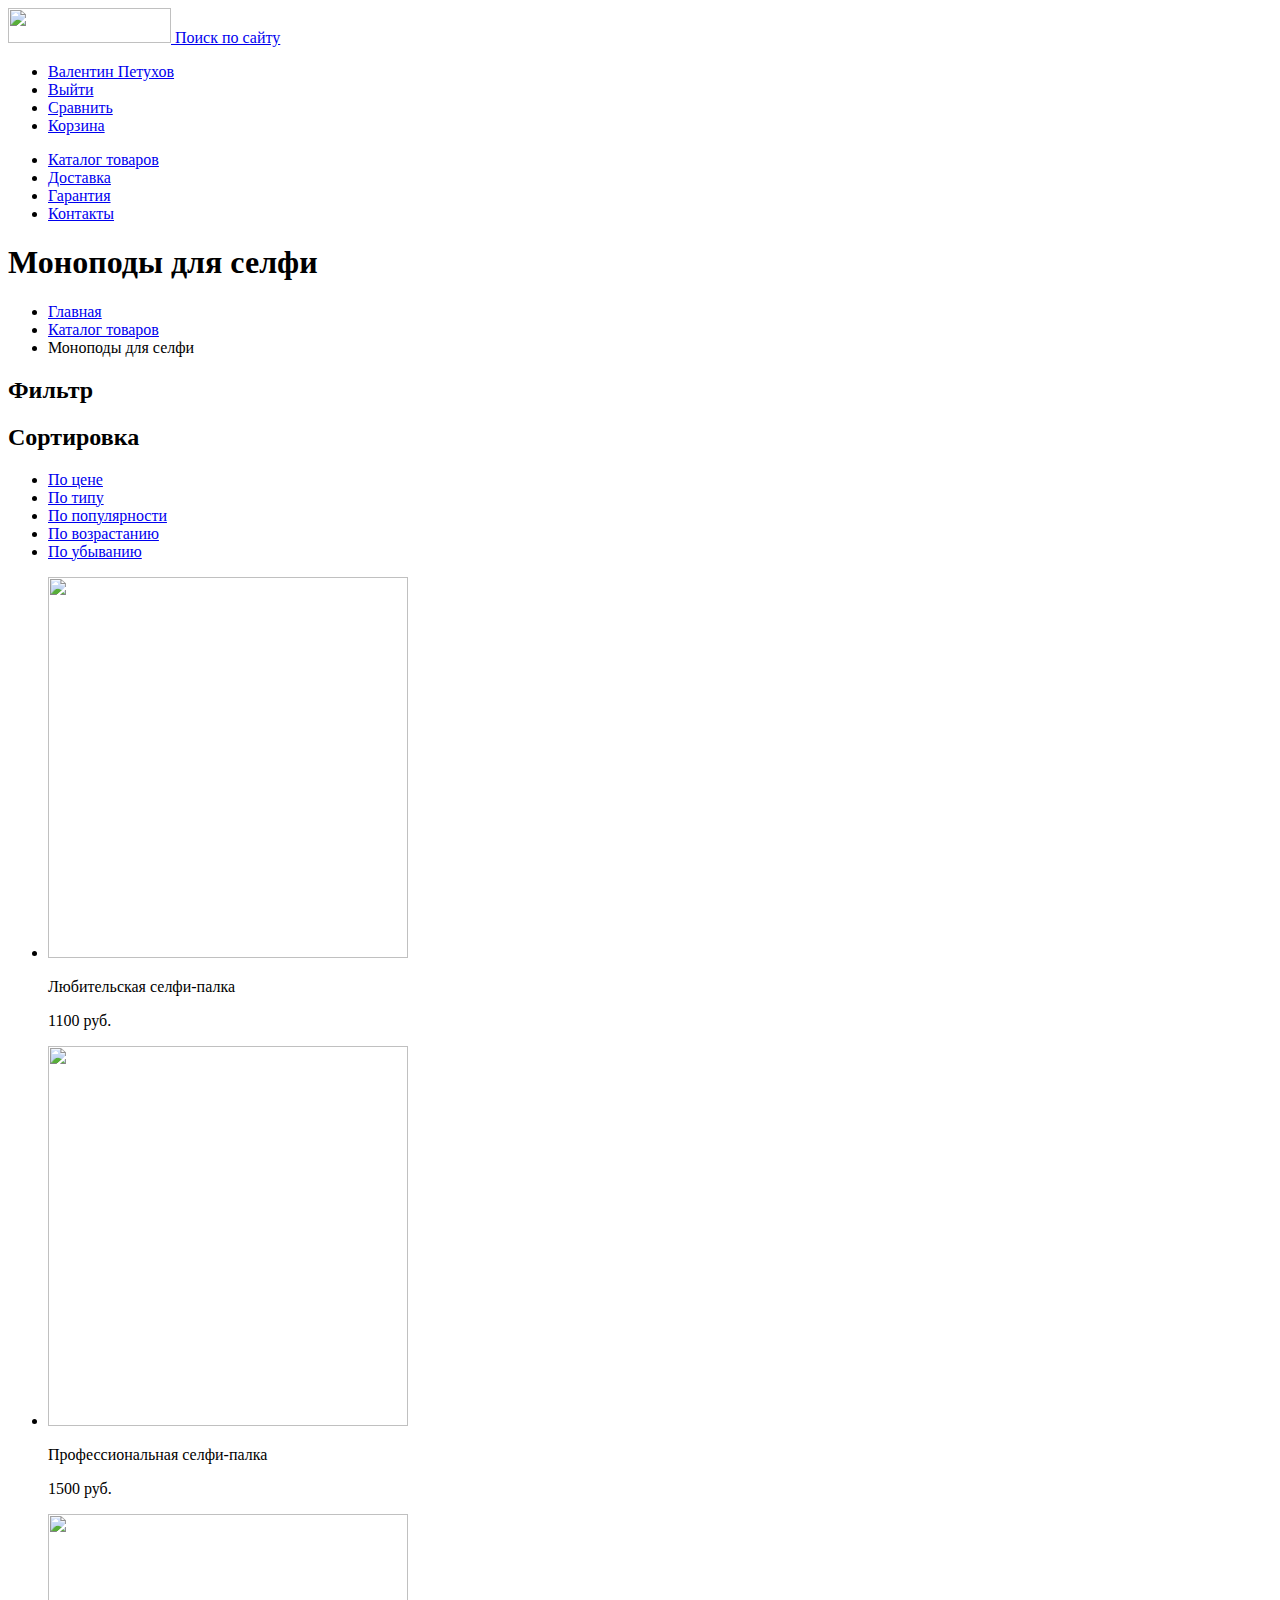
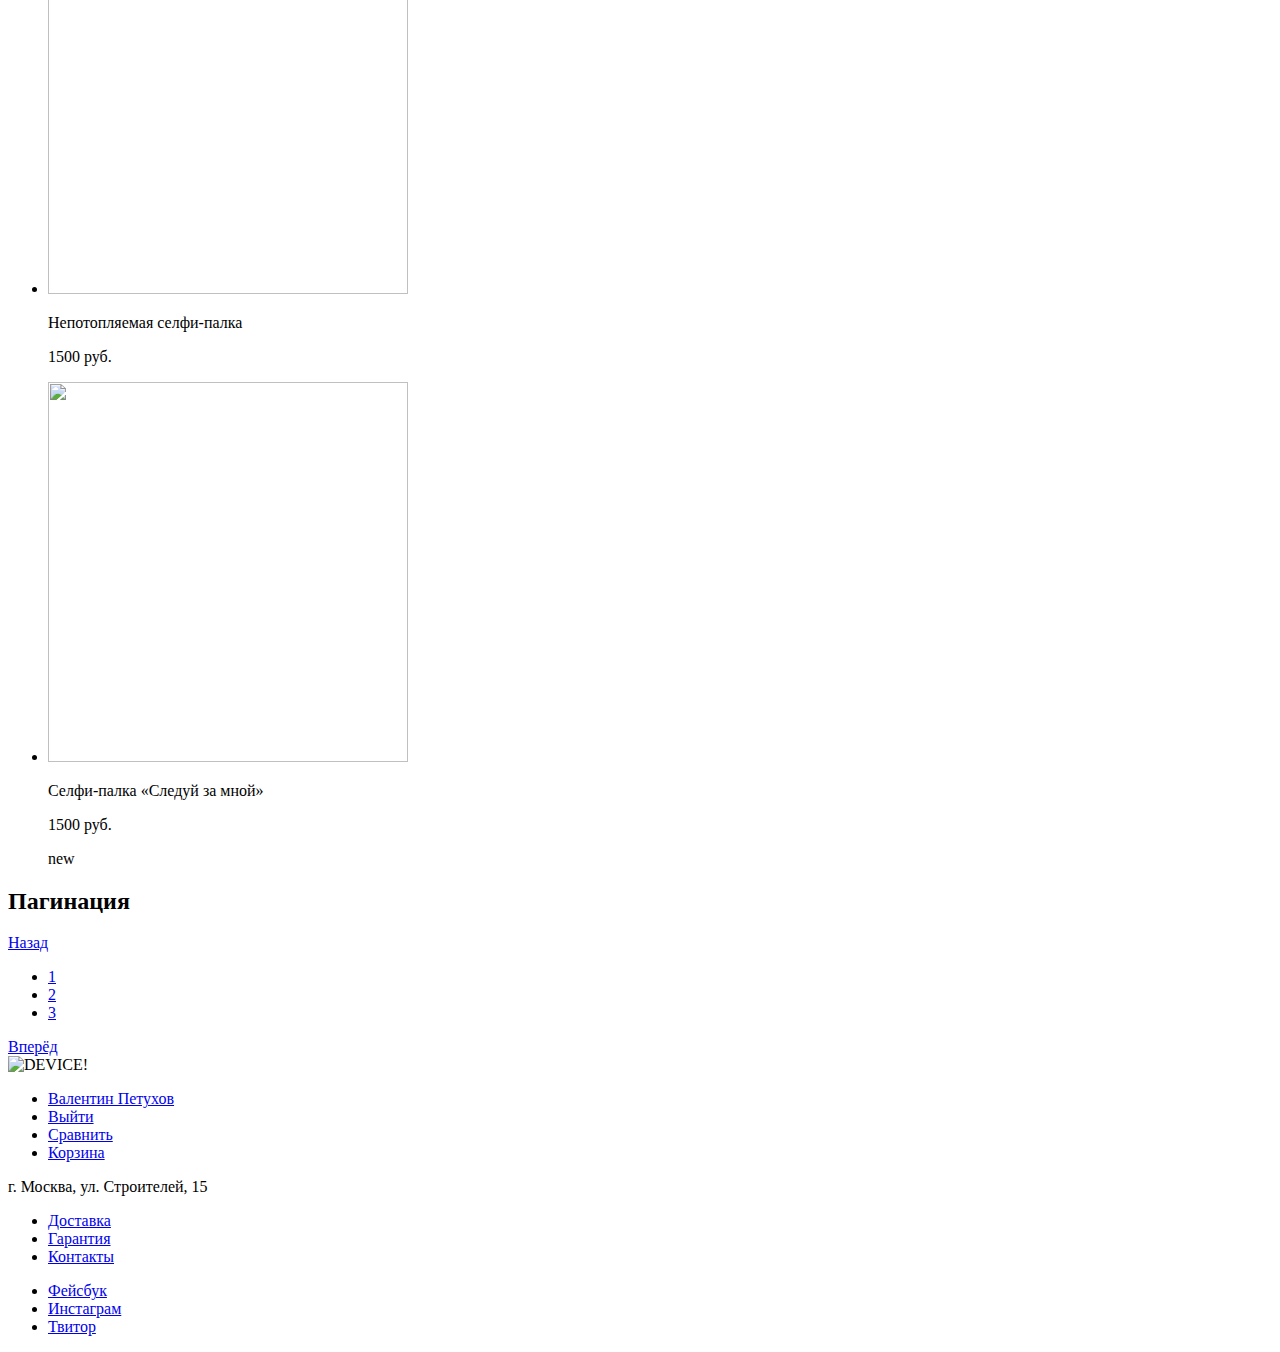
==== Source/catalog.html @ 5a8e23f2 "разметка главной и каталога" ====
<!DOCTYPE html>
<html lang="ru">
    <head>
        <meta charset="UTF-8">
        <title>Девайс - наш каталог</title>
    </head>
    <body>
        <header>
            <nav>
                <a href="Index.html"> <img src="https://placehold.co/163x35" width="163" height="35"> </a>
                <a href="#">Поиск по сайту</a>
                <ul>
                    <li><a href="#">Валентин Петухов</a> </li>
                    <li><a href="#">Выйти</a></li>
                    <li><a href="#">Сравнить</a></li>
                    <li><a href="#">Корзина</a></li>
                </ul>
                <ul>
                    <li><a href="#">Каталог товаров</a></li>
                    <li><a href="#">Доставка</a></li>
                    <li><a href="#">Гарантия</a></li>
                    <li><a href="#">Контакты</a></li>
                </ul>
            </nav>
        </header>
            <main>
                <h1>Моноподы для селфи</h1>
                <ul>
                    <li><a href="Index.html">Главная</a></li>
                    <li><a href="#">Каталог товаров</a></li>
                    <li><a> Моноподы для селфи</a></li>
                </ul>
                <section>
                    <h2>Фильтр</h2>
                </section>
                <section>
                    <h2>Сортировка</h2>
                    <ul>
                        <li><a href="#">По цене</a></li>
                        <li><a href="#">По типу</a></li>
                        <li><a href="#">По популярности</a></li>
                        <li><a href="#">По возрастанию</a></li>
                        <li><a href="#">По убыванию</a></li>
                    </ul>
                </section>
                <section>
                    <ul>
                        <li>
                            <a href="#"> <img src="https://placehold.co/360x381" width="360" height="381"> </a>
                            <p>Любительская селфи-палка</p>
                            <p>1100 руб.</p>
                        </li>
                        <li>
                            <a href="#"> <img src="https://placehold.co/360x380" width="360" height="380"> </a>
                            <p>Профессиональная селфи-палка</p>
                            <p>1500 руб.</p>
                        </li>
                        <li>
                            <a href="#"> <img src="https://placehold.co/360x380" width="360" height="380"> </a>
                            <p>Непотопляемая селфи-палка</p>
                            <p>1500 руб.</p>
                        </li>
                        <li>
                            <a href="#"> <img src="https://placehold.co/360x380" width="360" height="380"> </a>
                            <p>Селфи-палка «Следуй за мной»</p>
                            <p>1500 руб.</p>
                            <div>new</div>
                        </li>        
                    </ul>
                </section>
                <section>
                    <h2 class="visually-hidden">Пагинация</h2>
                    <a href="#">Назад</a>
                    <ul>
                        <li>
                            <a href="#">1</a>
                        </li>
                        <li>
                            <a href="#">2</a>
                        </li>
                        <li>
                            <a href="#">3</a>
                        </li>
                    </ul>
                    <a href="#">Вперёд</a>
                </section>
            </main>
    <footer>
        <img src="https://placehold.co/163x35" width="163" height="35" alt="DEVICE!">
        <nav>
            <ul>
                <li>
                    <a href="#">Валентин Петухов</a> 
                </li>
                <li>
                    <a href="#">Выйти</a>
                </li>
                <li>
                    <a href="#">Сравнить</a>
                </li>
                <li>
                    <a href="#">Корзина</a>
                </li>
            </ul>
        </nav>
        <p>г. Москва, ул. Строителей, 15</p>
        <ul>
            <li><a href="#">Доставка</a></li>
            <li><a href="#">Гарантия</a></li>
            <li><a href="#">Контакты</a></li>
        </ul>
        <ul>
            <li><a href="#">Фейсбук</a></li>
            <li><a href="#">Инстаграм</a></li>
            <li><a href="#">Твитор</a></li>
        </ul>
    </footer>
    </body>
</html>
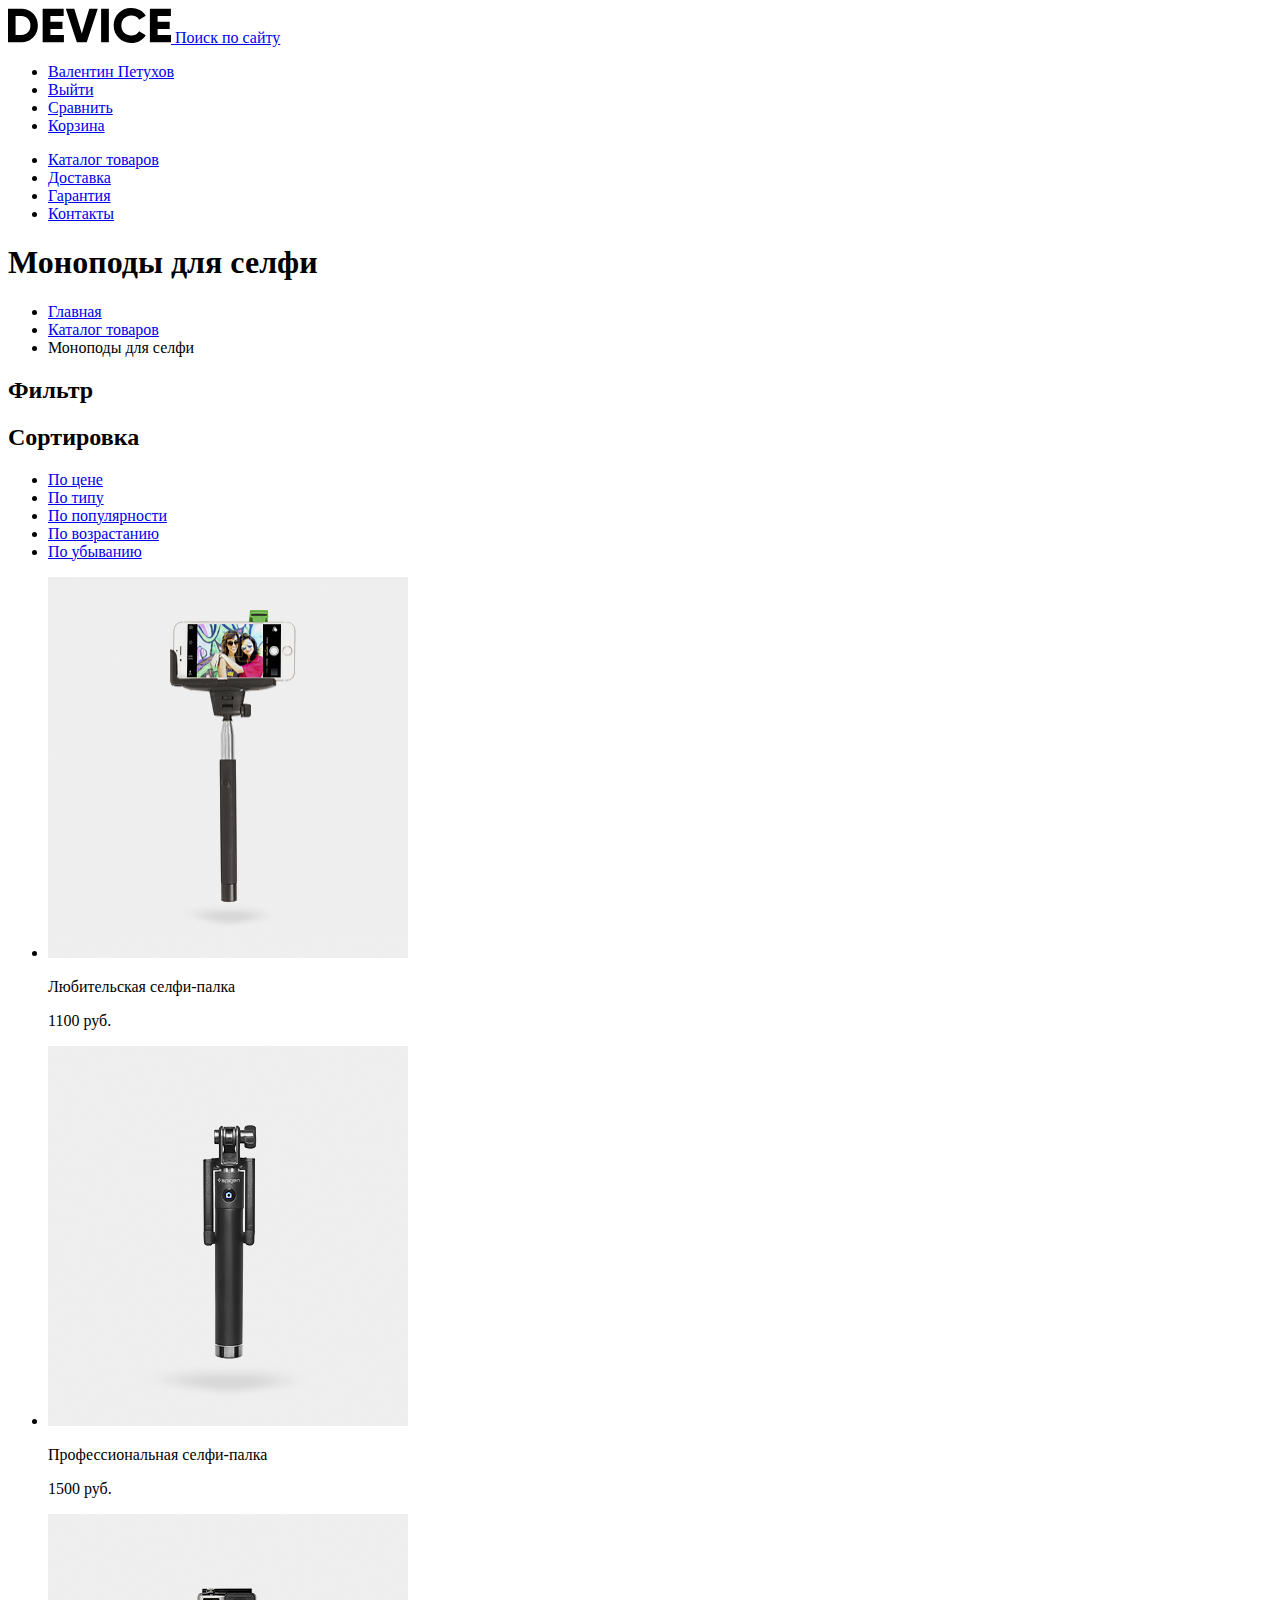
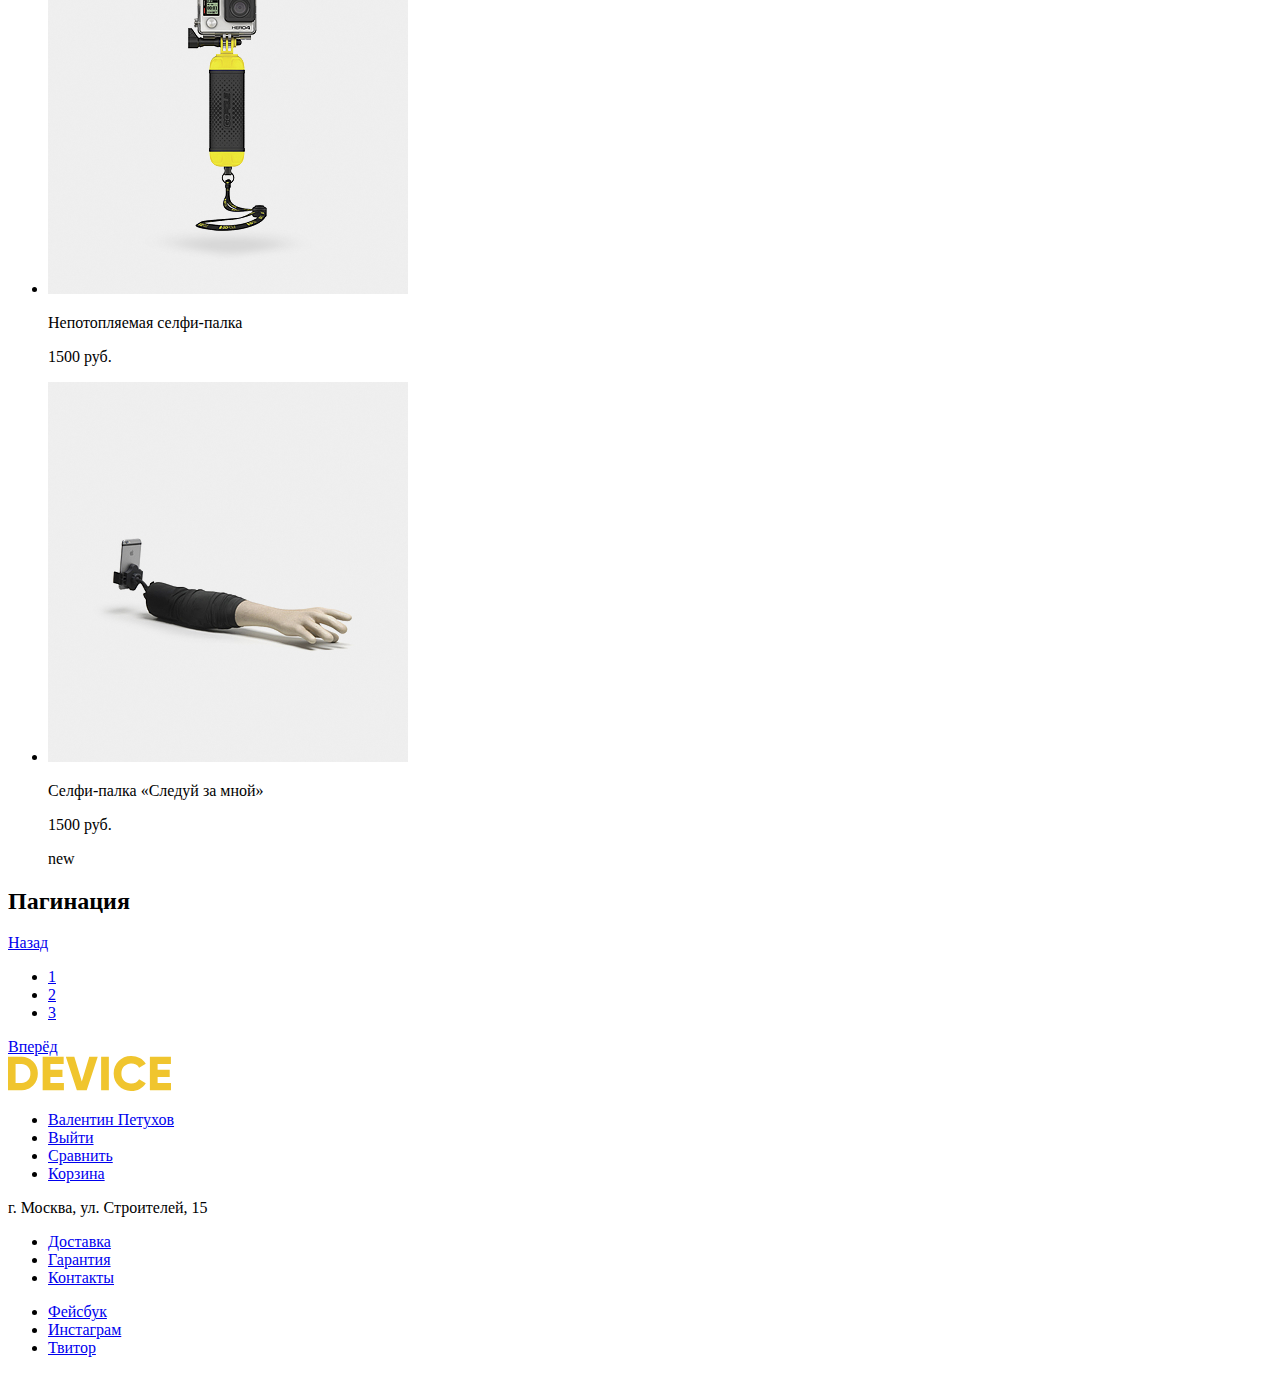
==== commit 33929e8f: "я тоже сделал эти вещи!" ====
--- a/Source/catalog.html
+++ b/Source/catalog.html
@@ -3,11 +3,21 @@
     <head>
         <meta charset="UTF-8">
         <title>Девайс - наш каталог</title>
+        <link rel="icon" href="../favicon.ico">
     </head>
     <body>
         <header>
             <nav>
-                <a href="Index.html"> <img src="https://placehold.co/163x35" width="163" height="35"> </a>
+                <a href="Index.html"> <svg width="163" height="35" viewBox="0 0 163 35" fill="none" xmlns="http://www.w3.org/2000/svg">
+                    <g clip-path="url(#clip0_14310_23)">
+                    <path fill-rule="evenodd" clip-rule="evenodd" d="M-0.151001 0.701993V34.302H13.381C15.5624 34.3553 17.7309 33.954 19.7487 33.1235C21.7665 32.2929 23.5892 31.0514 25.101 29.478C26.6506 27.9007 27.8665 26.0273 28.6761 23.9697C29.4857 21.912 29.8724 19.7124 29.813 17.502C29.8724 15.2916 29.4857 13.092 28.6761 11.0343C27.8665 8.97669 26.6506 7.1033 25.101 5.52599C23.5891 3.9527 21.7663 2.7113 19.7486 1.88079C17.7308 1.05028 15.5623 0.648834 13.381 0.701993H-0.151001ZM7.582 26.91V8.09099H13.382C14.5845 8.04309 15.7838 8.24675 16.903 8.68895C18.0223 9.13115 19.0369 9.80215 19.882 10.659C20.7304 11.5766 21.3875 12.6541 21.8149 13.8285C22.2422 15.0029 22.4313 16.2507 22.371 17.499C22.4313 18.7473 22.2423 19.9951 21.8149 21.1695C21.3876 22.3439 20.7305 23.4214 19.882 24.339C19.0371 25.196 18.0225 25.8672 16.9032 26.3094C15.7839 26.7516 14.5845 26.9551 13.382 26.907H7.582V26.91ZM42.382 20.958H54.464V13.658H42.378V8.09099H55.669V0.701993H34.645V34.302H55.91V26.91H42.378V20.958H42.382ZM78.725 34.302L89.744 0.701993H81.286L73.795 25.422L66.304 0.701993H57.847L68.866 34.302H78.725ZM93.125 34.302H100.858V0.701993H93.125V34.302ZM131.74 32.886C134.233 31.574 136.321 29.6076 137.781 27.198L131.111 23.358C130.381 24.659 129.279 25.7121 127.946 26.382C126.505 27.1262 124.903 27.504 123.282 27.482C121.962 27.5449 120.643 27.3343 119.408 26.8635C118.173 26.3927 117.048 25.6718 116.105 24.746C115.195 23.7791 114.489 22.6393 114.028 21.3942C113.568 20.1492 113.362 18.8242 113.423 17.498C113.362 16.1718 113.568 14.8468 114.028 13.6017C114.489 12.3567 115.195 11.2168 116.105 10.25C117.048 9.32422 118.173 8.60333 119.408 8.13252C120.643 7.6617 121.962 7.45113 123.282 7.51399C124.893 7.49098 126.486 7.86172 127.921 8.59399C129.263 9.2718 130.373 10.3326 131.111 11.642L137.781 7.80199C136.294 5.39746 134.191 3.43378 131.691 2.11399C129.109 0.720899 126.216 0.00268346 123.282 0.0259933C113.503 -0.246007 105.485 7.71699 105.691 17.498C105.483 27.279 113.5 35.245 123.279 34.974C126.229 35.0012 129.138 34.283 131.737 32.886H131.74ZM149.621 20.958H161.703V13.658H149.618V8.09099H162.908V0.701993H141.885V34.302H163.15V26.91H149.618V20.958H149.621Z" fill="black"/>
+                    </g>
+                    <defs>
+                    <clipPath id="clip0_14310_23">
+                    <rect width="163" height="35" fill="white"/>
+                    </clipPath>
+                    </defs>
+                    </svg> </a>
                 <a href="#">Поиск по сайту</a>
                 <ul>
                     <li><a href="#">Валентин Петухов</a> </li>
@@ -46,22 +56,22 @@
                 <section>
                     <ul>
                         <li>
-                            <a href="#"> <img src="https://placehold.co/360x381" width="360" height="381"> </a>
+                            <a href="#"> <img src="./img/item-1 1.jpg" width="360" height="381"> </a>
                             <p>Любительская селфи-палка</p>
                             <p>1100 руб.</p>
                         </li>
                         <li>
-                            <a href="#"> <img src="https://placehold.co/360x380" width="360" height="380"> </a>
+                            <a href="#"> <img src="./img/item-2 1.jpg" width="360" height="380"> </a>
                             <p>Профессиональная селфи-палка</p>
                             <p>1500 руб.</p>
                         </li>
                         <li>
-                            <a href="#"> <img src="https://placehold.co/360x380" width="360" height="380"> </a>
+                            <a href="#"> <img src="./img/item-3 1.jpg" width="360" height="380"> </a>
                             <p>Непотопляемая селфи-палка</p>
                             <p>1500 руб.</p>
                         </li>
                         <li>
-                            <a href="#"> <img src="https://placehold.co/360x380" width="360" height="380"> </a>
+                            <a href="#"> <img src="./img/item-4 1.jpg" width="360" height="380"> </a>
                             <p>Селфи-палка «Следуй за мной»</p>
                             <p>1500 руб.</p>
                             <div>new</div>
@@ -86,7 +96,7 @@
                 </section>
             </main>
     <footer>
-        <img src="https://placehold.co/163x35" width="163" height="35" alt="DEVICE!">
+        <img src="./icons/logo 6.svg" width="163" height="35" alt="DEVICE!">
         <nav>
             <ul>
                 <li>
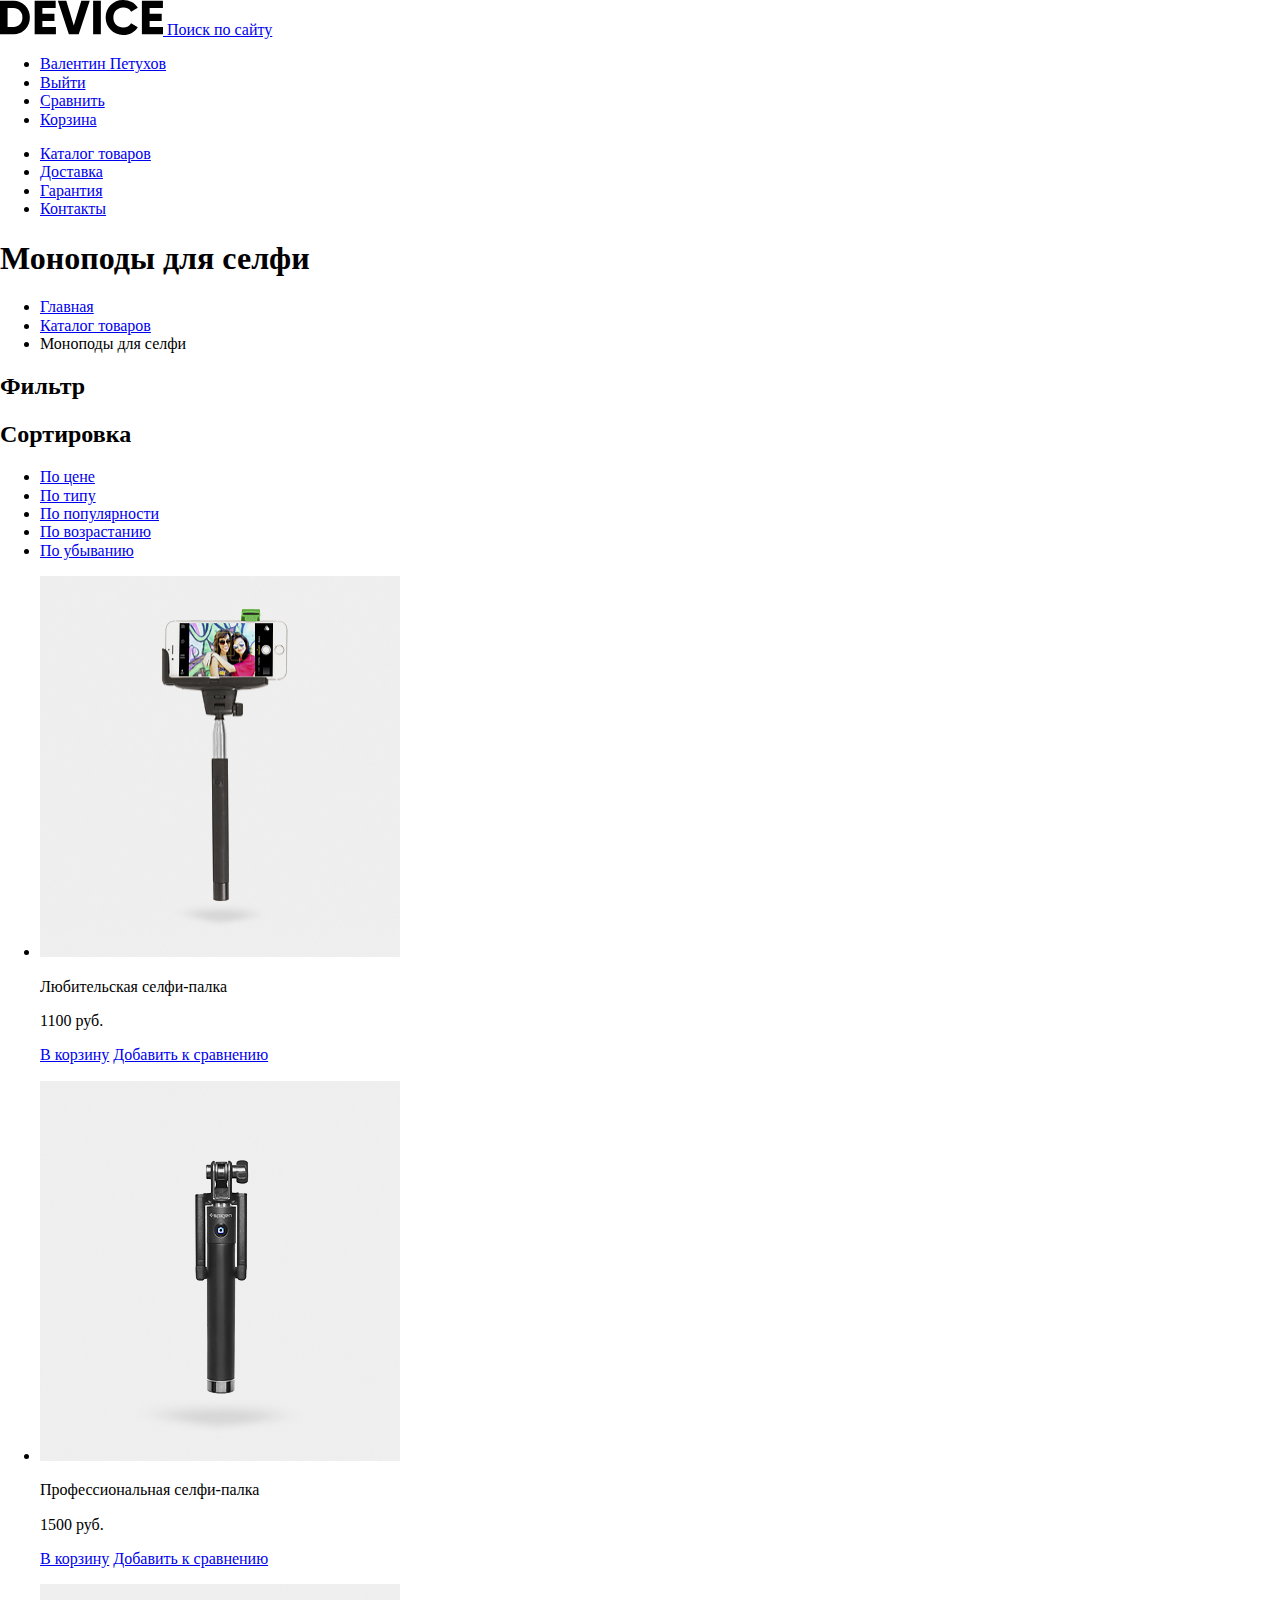
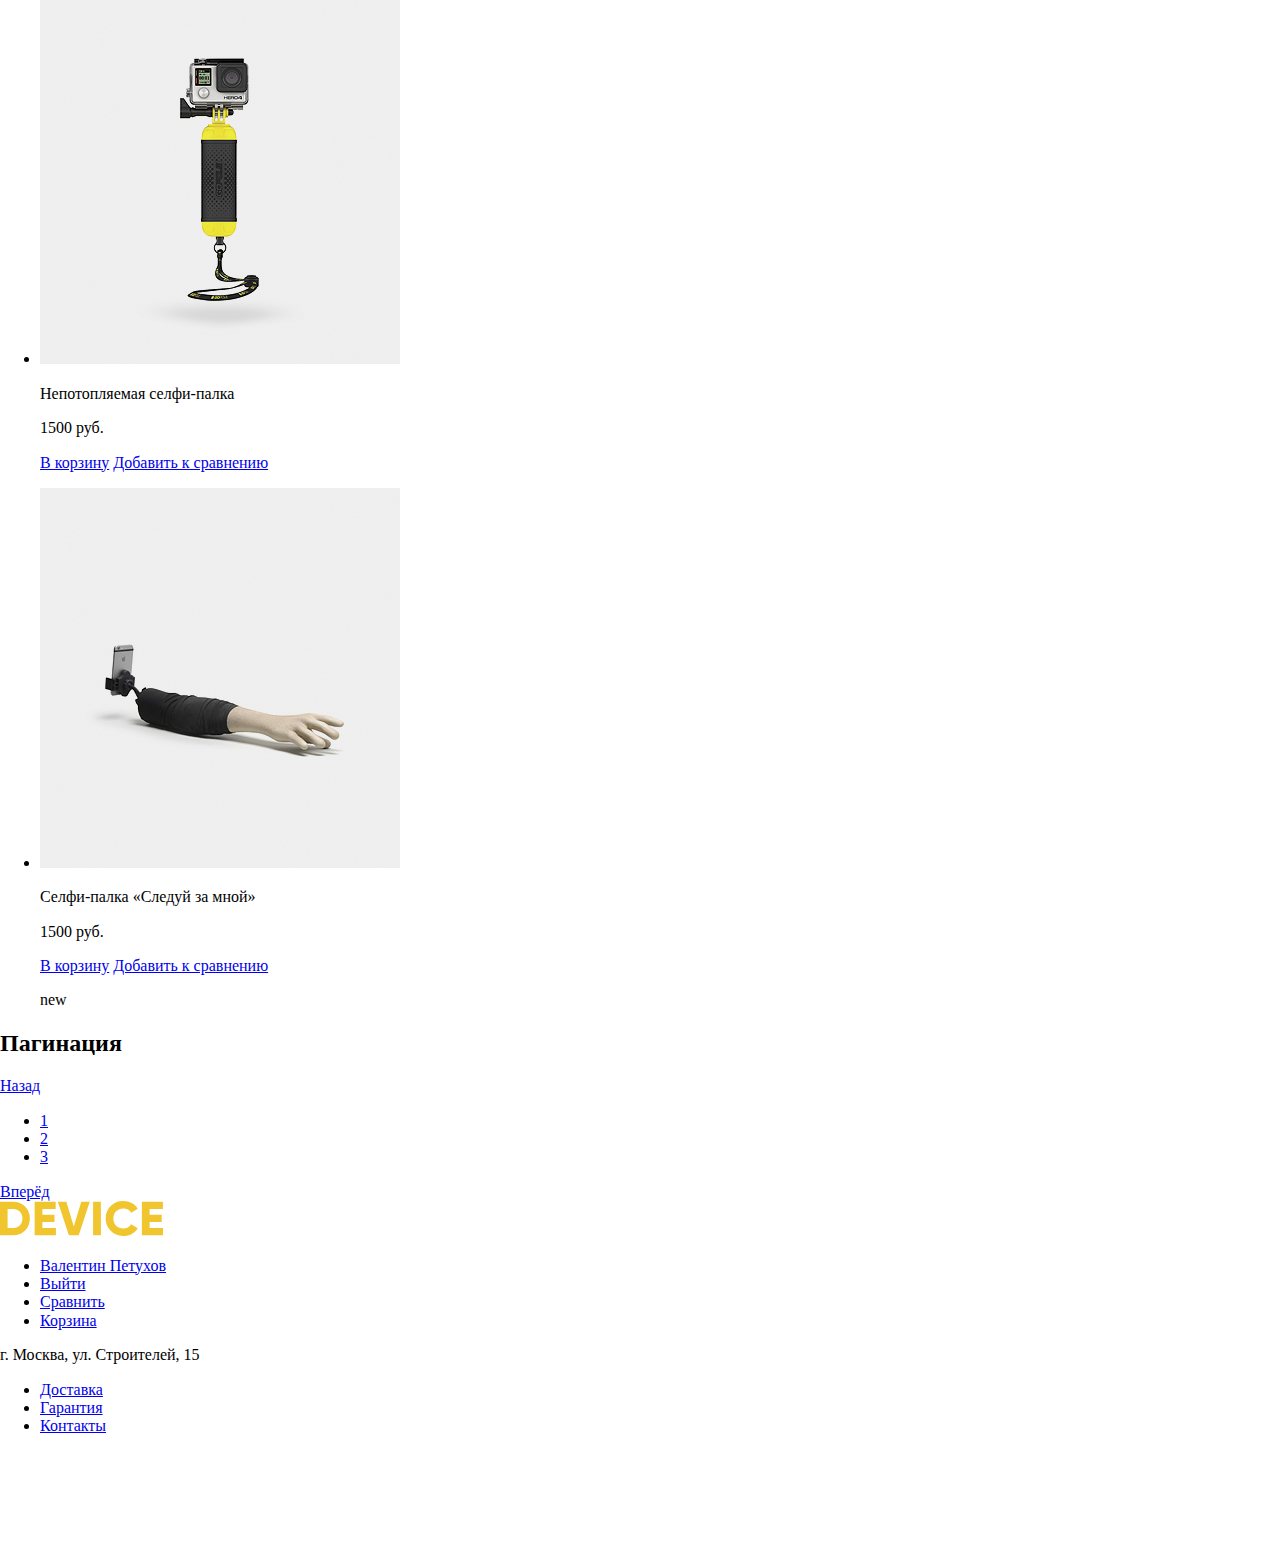
==== commit ef28bff0: "доделка разметки" ====
--- a/Source/catalog.html
+++ b/Source/catalog.html
@@ -4,6 +4,7 @@
         <meta charset="UTF-8">
         <title>Девайс - наш каталог</title>
         <link rel="icon" href="../favicon.ico">
+        <link rel="stylesheet" href="css/normalize.css">
     </head>
     <body>
         <header>
@@ -59,21 +60,37 @@
                             <a href="#"> <img src="./img/item-1 1.jpg" width="360" height="381"> </a>
                             <p>Любительская селфи-палка</p>
                             <p>1100 руб.</p>
+                            <p>
+                                <a href="#">В корзину</a>
+                                <a href="#">Добавить к сравнению</a>
+                            </p>
                         </li>
                         <li>
                             <a href="#"> <img src="./img/item-2 1.jpg" width="360" height="380"> </a>
                             <p>Профессиональная селфи-палка</p>
                             <p>1500 руб.</p>
+                            <p>
+                                <a href="#">В корзину</a>
+                                <a href="#">Добавить к сравнению</a>
+                            </p>
                         </li>
                         <li>
                             <a href="#"> <img src="./img/item-3 1.jpg" width="360" height="380"> </a>
                             <p>Непотопляемая селфи-палка</p>
                             <p>1500 руб.</p>
+                            <p>
+                                <a href="#">В корзину</a>
+                                <a href="#">Добавить к сравнению</a>
+                            </p>
                         </li>
                         <li>
                             <a href="#"> <img src="./img/item-4 1.jpg" width="360" height="380"> </a>
                             <p>Селфи-палка «Следуй за мной»</p>
                             <p>1500 руб.</p>
+                            <p>
+                                <a href="#">В корзину</a>
+                                <a href="#">Добавить к сравнению</a>
+                            </p>
                             <div>new</div>
                         </li>        
                     </ul>
@@ -119,11 +136,37 @@
             <li><a href="#">Гарантия</a></li>
             <li><a href="#">Контакты</a></li>
         </ul>
-        <ul>
-            <li><a href="#">Фейсбук</a></li>
-            <li><a href="#">Инстаграм</a></li>
-            <li><a href="#">Твитор</a></li>
-        </ul>
+            <li><a href="#"><svg width="32" height="32" viewBox="0 0 32 32" fill="none" xmlns="http://www.w3.org/2000/svg">
+            <g clip-path="url(#clip0_54_320)">
+            <path d="M31.9973 16C31.9973 7.16267 24.8347 0 15.9987 0C7.16267 0 0 7.16267 0 16C0 23.984 5.85067 30.6027 13.4987 31.8027V20.624H9.43733V15.9987H13.4987V12.4747C13.4987 8.464 15.888 6.24933 19.5413 6.24933C21.292 6.24933 23.1227 6.56133 23.1227 6.56133V10.4987H21.1067C19.12 10.4987 18.5 11.732 18.5 12.9973V16H22.9373L22.228 20.6253H18.5V31.804C26.148 30.604 31.9987 23.9853 31.9987 16H31.9973Z" fill="white" fill-opacity="0.6"/>
+            </g>
+            <defs>
+            <clipPath id="clip0_54_320">
+            <rect width="32" height="32" fill="white"/>
+            </clipPath>
+            </defs>
+            </svg></a></li>
+         <li><a href="#"><svg width="32" height="32" viewBox="0 0 32 32" fill="none" xmlns="http://www.w3.org/2000/svg">
+            <g clip-path="url(#clip0_54_322)">
+            <path d="M20.7999 16.0001C20.7999 17.2732 20.2942 18.4941 19.3941 19.3943C18.4939 20.2944 17.273 20.8001 15.9999 20.8001C14.7269 20.8001 13.506 20.2944 12.6058 19.3943C11.7057 18.4941 11.1999 17.2732 11.1999 16.0001C11.1999 15.7265 11.2287 15.4593 11.2783 15.2001H9.59995V21.5953C9.59995 22.0401 9.95995 22.4001 10.4047 22.4001H21.5967C21.8099 22.3997 22.0142 22.3147 22.1648 22.1639C22.3154 22.013 22.3999 21.8085 22.3999 21.5953V15.2001H20.7215C20.7711 15.4593 20.7999 15.7265 20.7999 16.0001ZM15.9999 19.2001C16.4203 19.2 16.8365 19.1171 17.2248 18.9562C17.6131 18.7952 17.9659 18.5594 18.263 18.2621C18.5602 17.9648 18.7958 17.6119 18.9566 17.2235C19.1174 16.8351 19.2001 16.4189 19.1999 15.9985C19.1998 15.5782 19.1169 15.162 18.956 14.7737C18.795 14.3854 18.5592 14.0326 18.2619 13.7355C17.9646 13.4383 17.6117 13.2026 17.2233 13.0419C16.8349 12.8811 16.4187 12.7984 15.9983 12.7985C15.1494 12.7987 14.3354 13.1362 13.7353 13.7366C13.1352 14.337 12.7981 15.1512 12.7983 16.0001C12.7986 16.849 13.136 17.6631 13.7364 18.2632C14.3368 18.8633 15.151 19.2003 15.9999 19.2001ZM19.8399 12.6401H21.7583C21.8858 12.6401 22.0081 12.5896 22.0983 12.4996C22.1886 12.4097 22.2395 12.2876 22.2399 12.1601V10.2417C22.2399 10.114 22.1892 9.99151 22.0989 9.90119C22.0086 9.81088 21.8861 9.76014 21.7583 9.76014H19.8399C19.7122 9.76014 19.5897 9.81088 19.4994 9.90119C19.4091 9.99151 19.3583 10.114 19.3583 10.2417V12.1601C19.3599 12.4241 19.5759 12.6401 19.8399 12.6401ZM15.9999 0.640137C11.9262 0.640137 8.01934 2.25842 5.13879 5.13898C2.25823 8.01954 0.639946 11.9264 0.639946 16.0001C0.639946 20.0739 2.25823 23.9807 5.13879 26.8613C8.01934 29.7419 11.9262 31.3601 15.9999 31.3601C18.0171 31.3601 20.0144 30.9628 21.878 30.1909C23.7415 29.419 25.4348 28.2876 26.8611 26.8613C28.2874 25.435 29.4188 23.7417 30.1907 21.8782C30.9626 20.0146 31.3599 18.0172 31.3599 16.0001C31.3599 13.983 30.9626 11.9857 30.1907 10.1221C29.4188 8.25856 28.2874 6.56528 26.8611 5.13898C25.4348 3.71267 23.7415 2.58126 21.878 1.80935C20.0144 1.03743 18.0171 0.640137 15.9999 0.640137ZM23.9999 22.2225C23.9999 23.2001 23.1999 24.0001 22.2223 24.0001H9.77755C8.79995 24.0001 7.99995 23.2001 7.99995 22.2225V9.77774C7.99995 8.80014 8.79995 8.00014 9.77755 8.00014H22.2223C23.1999 8.00014 23.9999 8.80014 23.9999 9.77774V22.2225Z" fill="white" fill-opacity="0.6"/>
+            </g>
+            <defs>
+            <clipPath id="clip0_54_322">
+            <rect width="32" height="32" fill="white"/>
+            </clipPath>
+            </defs>
+            </svg></a></li>
+         <li><a href="#"><svg width="32" height="32" viewBox="0 0 32 32" fill="none" xmlns="http://www.w3.org/2000/svg">
+            <g clip-path="url(#clip0_54_324)">
+            <path d="M16 32C13.8333 32 11.7604 31.5781 9.78125 30.7344C7.80208 29.8906 6.09896 28.7552 4.67188 27.3281C3.24479 25.901 2.10938 24.1979 1.26562 22.2188C0.421875 20.2396 0 18.1667 0 16C0 13.8333 0.421875 11.7604 1.26562 9.78125C2.10938 7.80208 3.24479 6.09896 4.67188 4.67188C6.09896 3.24479 7.80208 2.10938 9.78125 1.26562C11.7604 0.421875 13.8333 0 16 0C18.1667 0 20.2396 0.421875 22.2188 1.26562C24.1979 2.10938 25.901 3.24479 27.3281 4.67188C28.7552 6.09896 29.8906 7.80208 30.7344 9.78125C31.5781 11.7604 32 13.8333 32 16C32 18.1667 31.5781 20.2396 30.7344 22.2188C29.8906 24.1979 28.7552 25.901 27.3281 27.3281C25.901 28.7552 24.1979 29.8906 22.2188 30.7344C20.2396 31.5781 18.1667 32 16 32ZM25.4062 8C25.2812 8.0625 25.0938 8.17708 24.8438 8.34375L24.2344 8.75L23.6562 9.0625L23 9.28125C22.2292 8.42708 21.2812 8 20.1562 8C17.7188 8 16.5 9.02083 16.5 11.0625V12.9062C13.1458 12.7396 10.5729 11.5104 8.78125 9.21875C8.26042 9.76042 8 10.3542 8 11C8 12.375 8.51042 13.4167 9.53125 14.125C9.40625 14.125 9.22917 14.1354 9 14.1562C8.77083 14.1771 8.58854 14.1771 8.45312 14.1562C8.31771 14.1354 8.16667 14.0833 8 14C8 14.9583 8.25521 15.7552 8.76562 16.3906C9.27604 17.026 9.97917 17.4375 10.875 17.625C10.6667 17.875 10.375 18 10 18C9.66667 18 9.375 17.9062 9.125 17.7188C9.125 18.5312 9.51562 19.1615 10.2969 19.6094C11.0781 20.0573 11.9583 20.2917 12.9375 20.3125C12.5625 20.875 12.0156 21.2969 11.2969 21.5781C10.5781 21.8594 9.8125 22 9 22C8.70833 22 8.30729 21.9271 7.79688 21.7812C7.28646 21.6354 7.02083 21.5625 7 21.5625C7.33333 22.2292 8.01562 22.8021 9.04688 23.2812C10.0781 23.7604 11.3854 24 12.9688 24C14.3646 24 15.6667 23.7552 16.875 23.2656C18.0833 22.776 19.1146 22.125 19.9688 21.3125C20.8229 20.5 21.5573 19.5729 22.1719 18.5312C22.7865 17.4896 23.2448 16.4115 23.5469 15.2969C23.849 14.1823 24 13.0833 24 12C24 11.9583 24.125 11.8698 24.375 11.7344C24.625 11.599 24.9167 11.4167 25.25 11.1875C25.5833 10.9583 25.8333 10.7188 26 10.4688C24.875 10.4688 24.125 10.4896 23.75 10.5312C24.4792 10.0938 25.0312 9.25 25.4062 8Z" fill="white" fill-opacity="0.6"/>
+            </g>
+            <defs>
+            <clipPath id="clip0_54_324">
+            <rect width="32" height="32" fill="white"/>
+            </clipPath>
+            </defs>
+            </svg></a></li>
+    </ul>
     </footer>
     </body>
 </html>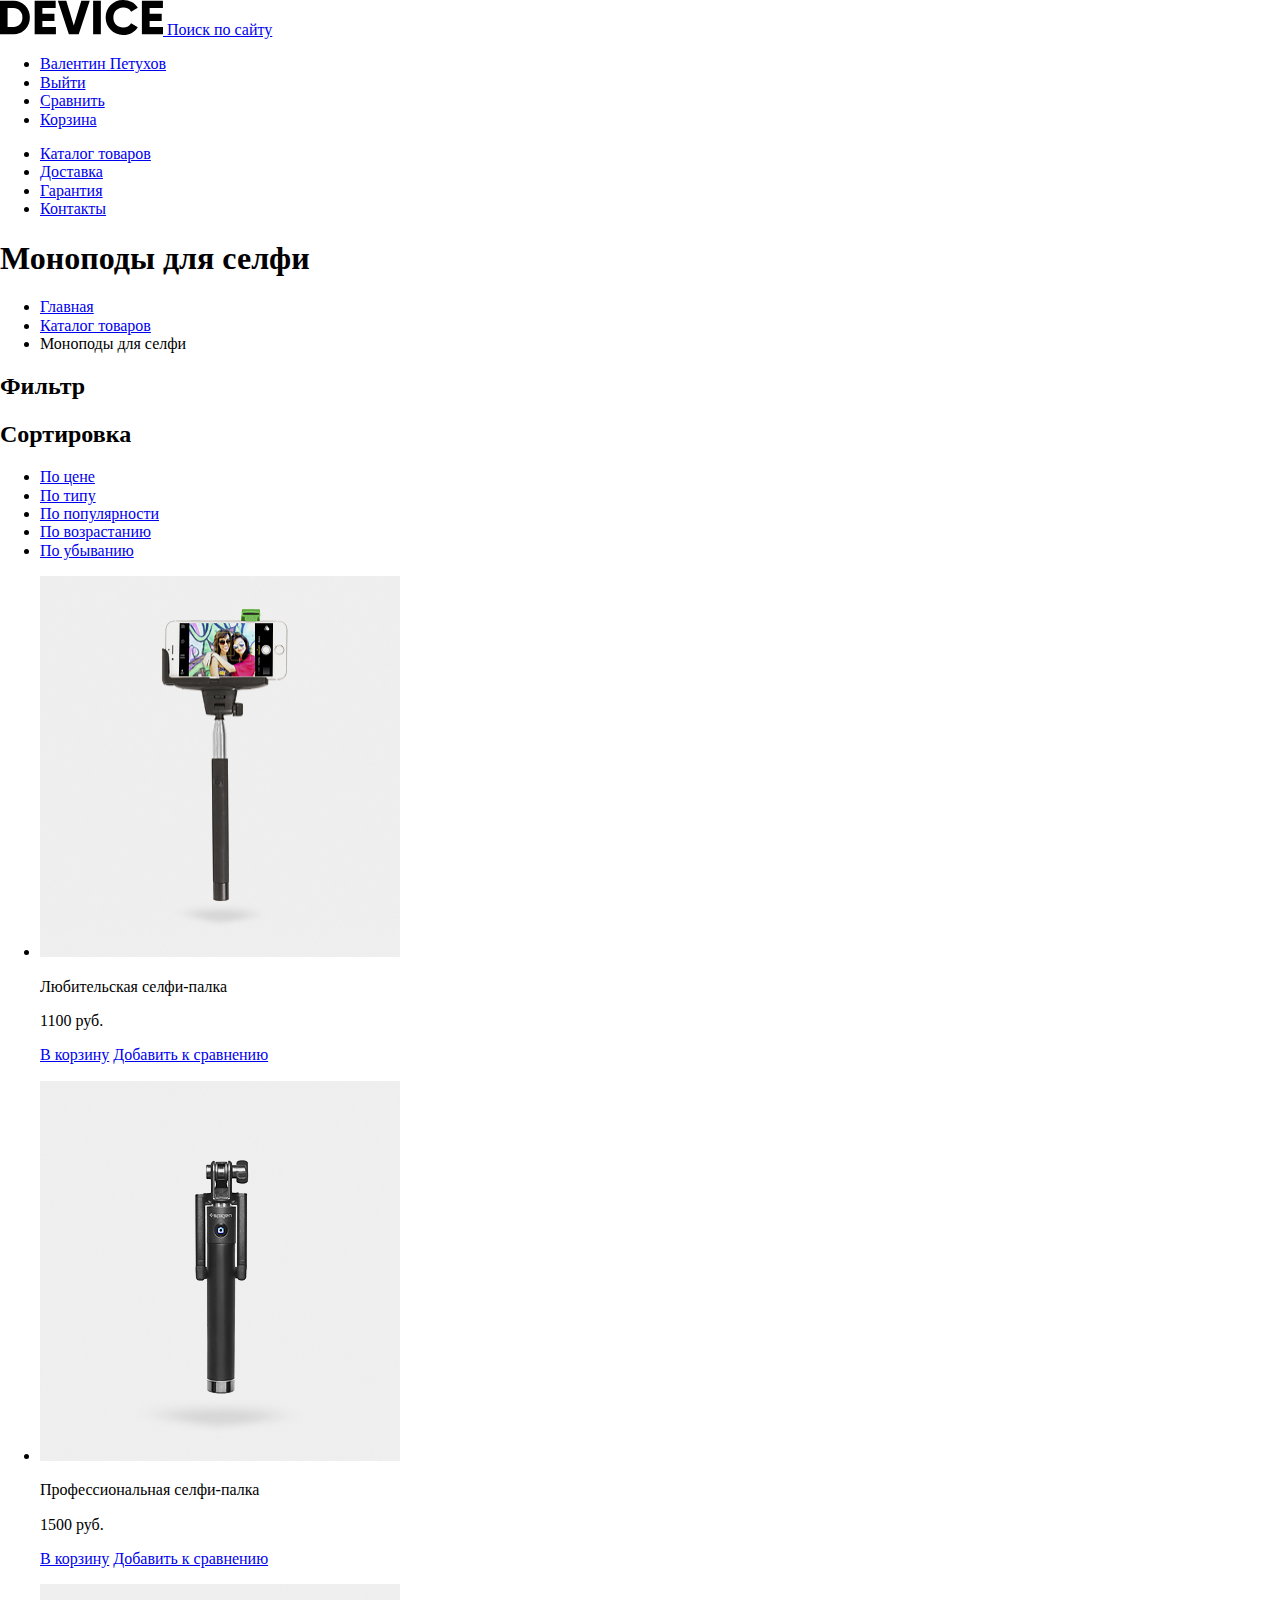
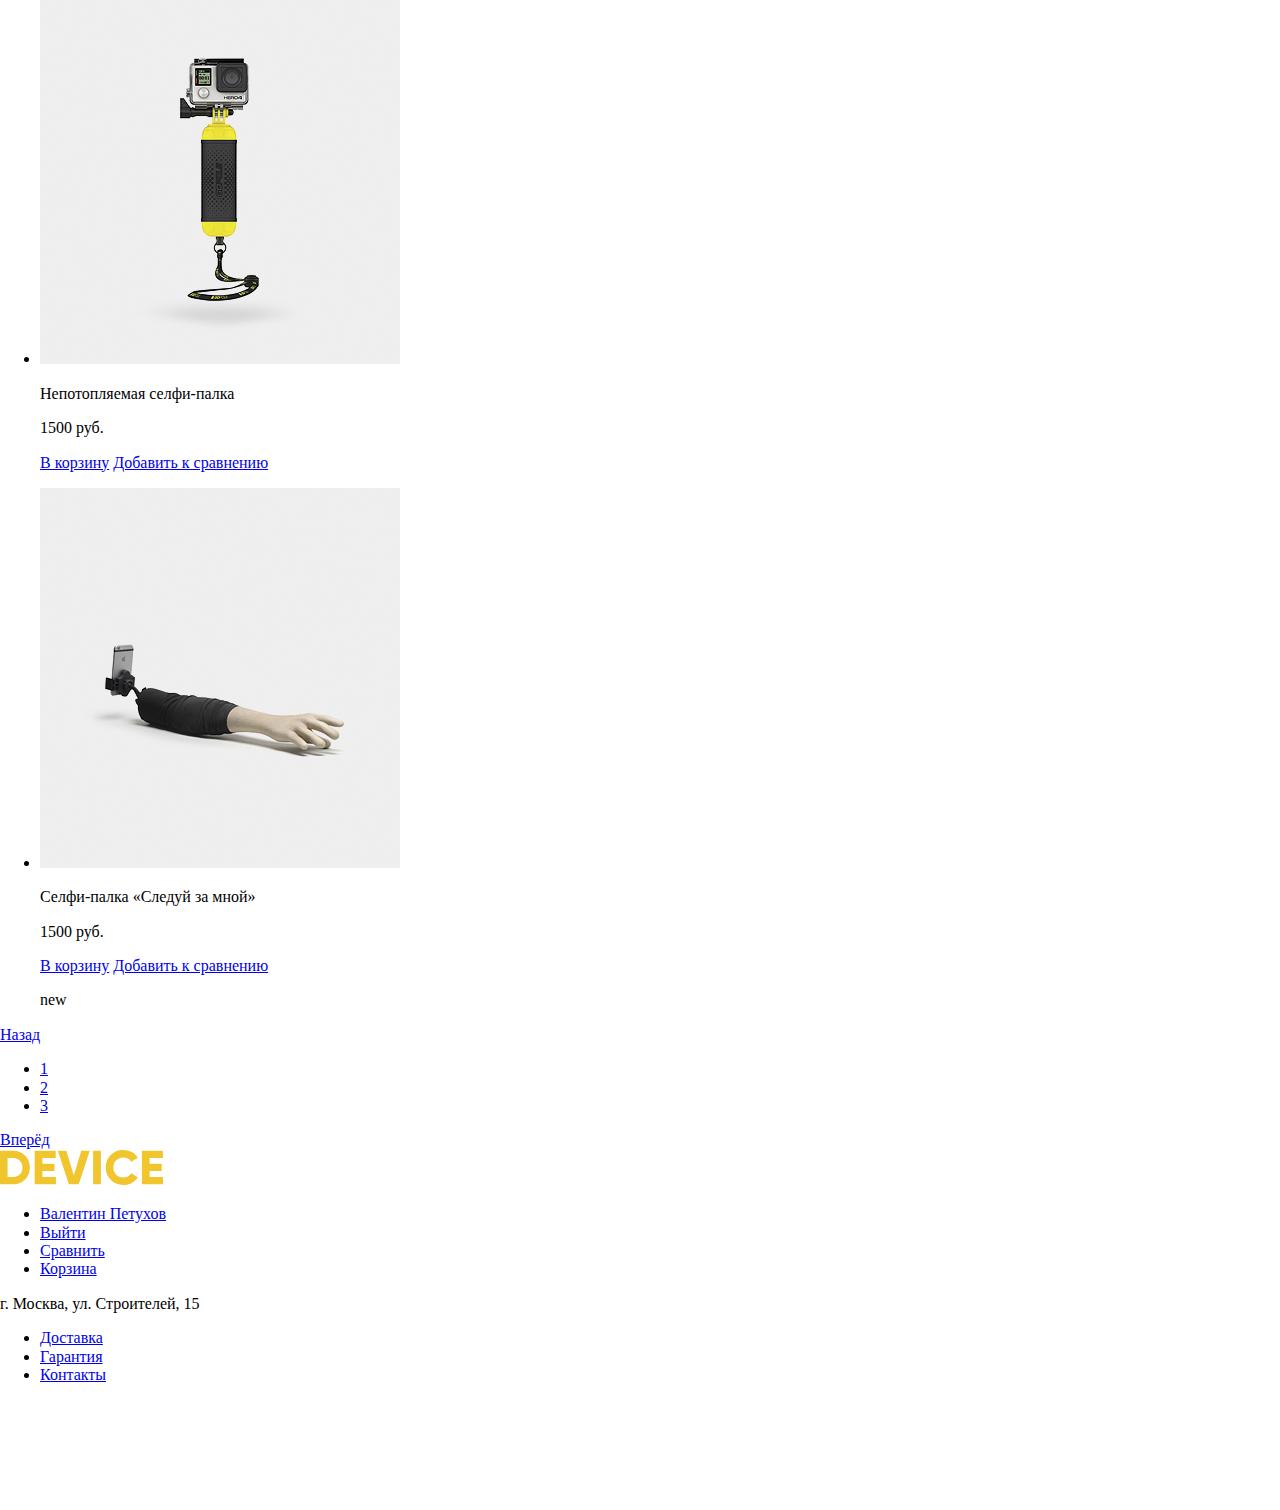
==== commit de5d0637: "подключение шрифтов" ====
--- a/Source/catalog.html
+++ b/Source/catalog.html
@@ -5,6 +5,7 @@
         <title>Девайс - наш каталог</title>
         <link rel="icon" href="../favicon.ico">
         <link rel="stylesheet" href="css/normalize.css">
+        <link rel="stylesheet" href="css/style.css">
     </head>
     <body>
         <header>
--- a/Source/css/style.css
+++ b/Source/css/style.css
@@ -0,0 +1,58 @@
+/* Varuables */
+:root {
+    --basic-black: #000000;
+    --basic-dark:#363636;
+    --basic-white: #ffffff;
+    --basic-grey: #464646;
+    --basic-half-grey: #7e7e7e;
+    --basic-grey-Light: #e5e5e5;
+    --special-yellow: #f7e296;
+    --special-green:#91c92f;
+    --special-yellow-dark:#f0c52e;
+    --error: #f6dada;
+    --white-30: rgba(255, 255, 255, 0.3);
+    --white-60: rgba(255, 255, 255, 0.6);
+    --white-70: rgba(255, 255, 255, 0.7);
+    --black-30: rgba(0, 0, 0, 0.3);
+    --black-40: rgba(0, 0, 0, 0.4); 
+}
+
+/* Global */
+@font-face {
+    font-family: "Open Sans";
+    font-style: normal;
+    font-weight: 400;
+    src: url(../fonts/OpenSans-Regular.woff2) format(woff2);
+    src: url(../fonts/OpenSans-Regular.woff) format(woff);
+}
+
+@font-face {
+    font-family: "Open Sans";
+    font-style: normal;
+    font-weight: 300;
+    src: url(../fonts/OpenSans-Light.woff2) format(woff2);
+    src: url(../fonts/OpenSans-Regular.woff) format(woff);
+}
+
+@font-face {
+    font-family: "Gilroy";
+    font-style: normal;
+    font-weight: 300;
+    src: url(../fonts/Gilroy-Light.woff2) format(woff2);
+    src: url(../fonts/Gilroy-Light.woff) format(woff);
+}
+
+@font-face {
+    font-family: "Gilroy";
+    font-style: normal;
+    font-weight: 800;
+    src: url(../fonts/Gilroy-ExtraBold.woff2) format(woff2);
+    src: url(../fonts/Gilroy-ExtraBold.woff) format(woff);
+}
+.visually-hidden {
+    position: absolute;
+    clip: rect(0 0 0 0);
+    width: 1px;
+    height: 1px;
+    margin: -1px;
+}
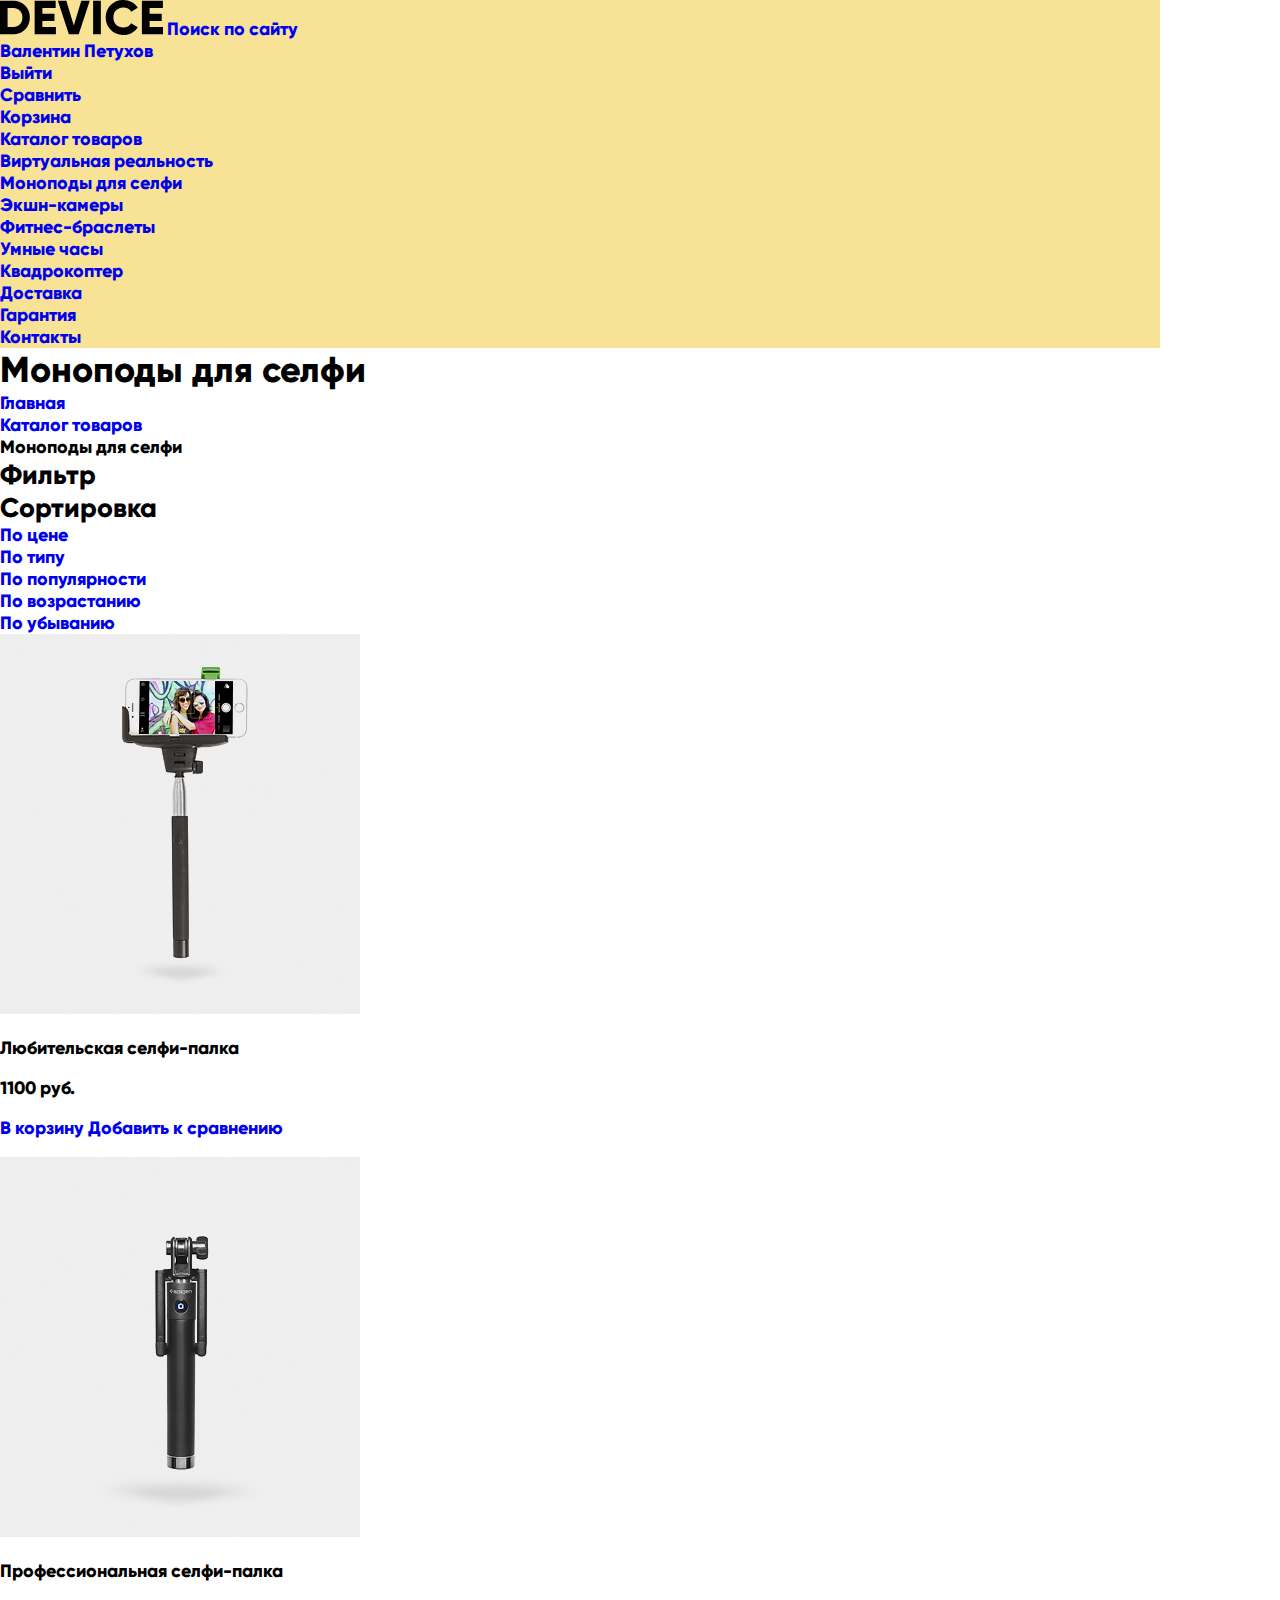
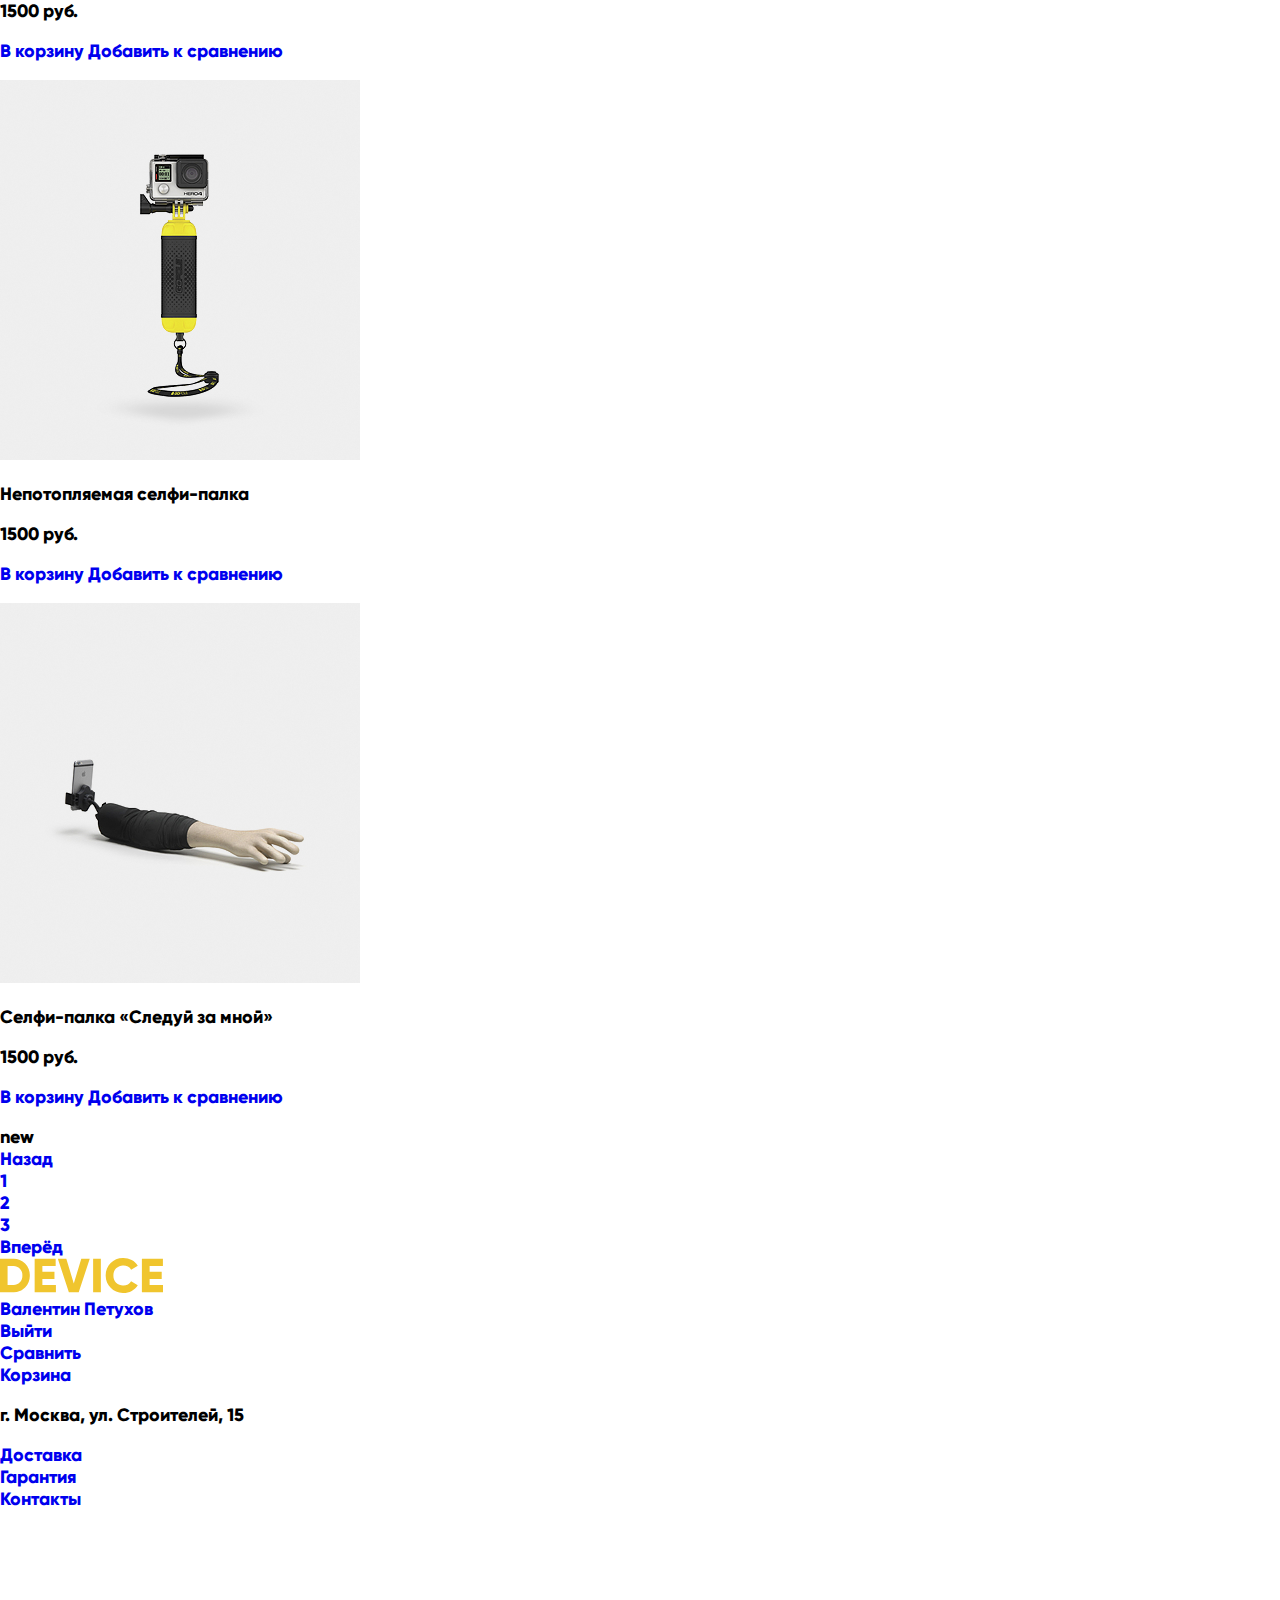
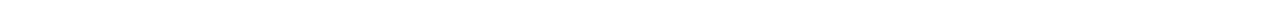
==== commit 16510c12: "частичная стилизация всяких вещей" ====
--- a/Source/catalog.html
+++ b/Source/catalog.html
@@ -1,5 +1,5 @@
 <!DOCTYPE html>
-<html lang="ru">
+<html lang="ru" class="page">
     <head>
         <meta charset="UTF-8">
         <title>Девайс - наш каталог</title>
@@ -7,8 +7,8 @@
         <link rel="stylesheet" href="css/normalize.css">
         <link rel="stylesheet" href="css/style.css">
     </head>
-    <body>
-        <header>
+    <body class="body">
+        <header class="page-header">
             <nav>
                 <a href="Index.html"> <svg width="163" height="35" viewBox="0 0 163 35" fill="none" xmlns="http://www.w3.org/2000/svg">
                     <g clip-path="url(#clip0_14310_23)">
@@ -21,14 +21,23 @@
                     </defs>
                     </svg> </a>
                 <a href="#">Поиск по сайту</a>
-                <ul>
+                <ul class="reset-list">
                     <li><a href="#">Валентин Петухов</a> </li>
                     <li><a href="#">Выйти</a></li>
                     <li><a href="#">Сравнить</a></li>
                     <li><a href="#">Корзина</a></li>
                 </ul>
-                <ul>
-                    <li><a href="#">Каталог товаров</a></li>
+                <ul class="reset-list">
+                    <li><a href="#">Каталог товаров</a>
+                        <ul class="reset-list">
+                            <li><a href="#">Виртуальная реальность</a> </li>
+                            <li><a href="#">Моноподы для селфи</a> </li>
+                            <li><a href="#">Экшн-камеры</a> </li>
+                            <li><a href="#">Фитнес-браслеты</a> </li>
+                            <li><a href="#">Умные часы</a> </li>
+                            <li><a href="#">Квадрокоптер</a> </li>
+                        </ul>
+                    </li>
                     <li><a href="#">Доставка</a></li>
                     <li><a href="#">Гарантия</a></li>
                     <li><a href="#">Контакты</a></li>
@@ -36,18 +45,18 @@
             </nav>
         </header>
             <main>
-                <h1>Моноподы для селфи</h1>
-                <ul>
+                <h1 class="reset-header">Моноподы для селфи</h1>
+                <ul class="reset-list">
                     <li><a href="Index.html">Главная</a></li>
                     <li><a href="#">Каталог товаров</a></li>
                     <li><a> Моноподы для селфи</a></li>
                 </ul>
                 <section>
-                    <h2>Фильтр</h2>
+                    <h2 class="reset-header">Фильтр</h2>
                 </section>
                 <section>
-                    <h2>Сортировка</h2>
-                    <ul>
+                    <h2 class="reset-header">Сортировка</h2>
+                    <ul class="reset-list">
                         <li><a href="#">По цене</a></li>
                         <li><a href="#">По типу</a></li>
                         <li><a href="#">По популярности</a></li>
@@ -56,39 +65,39 @@
                     </ul>
                 </section>
                 <section>
-                    <ul>
+                    <ul class="reset-list">
                         <li>
                             <a href="#"> <img src="./img/item-1 1.jpg" width="360" height="381"> </a>
-                            <p>Любительская селфи-палка</p>
-                            <p>1100 руб.</p>
-                            <p>
+                            <p class="reset-text">Любительская селфи-палка</p>
+                            <p class="reset-text">1100 руб.</p>
+                            <p class="reset-text">
                                 <a href="#">В корзину</a>
                                 <a href="#">Добавить к сравнению</a>
                             </p>
                         </li>
                         <li>
                             <a href="#"> <img src="./img/item-2 1.jpg" width="360" height="380"> </a>
-                            <p>Профессиональная селфи-палка</p>
-                            <p>1500 руб.</p>
-                            <p>
+                            <p class="reset-text">Профессиональная селфи-палка</p>
+                            <p class="reset-text">1500 руб.</p>
+                            <p class="reset-text">
                                 <a href="#">В корзину</a>
                                 <a href="#">Добавить к сравнению</a>
                             </p>
                         </li>
                         <li>
                             <a href="#"> <img src="./img/item-3 1.jpg" width="360" height="380"> </a>
-                            <p>Непотопляемая селфи-палка</p>
+                            <p class="reset-text">Непотопляемая селфи-палка</p>
                             <p>1500 руб.</p>
-                            <p>
+                            <p class="reset-text">
                                 <a href="#">В корзину</a>
                                 <a href="#">Добавить к сравнению</a>
                             </p>
                         </li>
                         <li>
                             <a href="#"> <img src="./img/item-4 1.jpg" width="360" height="380"> </a>
-                            <p>Селфи-палка «Следуй за мной»</p>
-                            <p>1500 руб.</p>
-                            <p>
+                            <p class="reset-text">Селфи-палка «Следуй за мной»</p>
+                            <p class="reset-text">1500 руб.</p>
+                            <p class="reset-text">
                                 <a href="#">В корзину</a>
                                 <a href="#">Добавить к сравнению</a>
                             </p>
@@ -99,7 +108,7 @@
                 <section>
                     <h2 class="visually-hidden">Пагинация</h2>
                     <a href="#">Назад</a>
-                    <ul>
+                    <ul class="reset-list">
                         <li>
                             <a href="#">1</a>
                         </li>
@@ -116,7 +125,7 @@
     <footer>
         <img src="./icons/logo 6.svg" width="163" height="35" alt="DEVICE!">
         <nav>
-            <ul>
+            <ul class="reset-list">
                 <li>
                     <a href="#">Валентин Петухов</a> 
                 </li>
@@ -131,12 +140,13 @@
                 </li>
             </ul>
         </nav>
-        <p>г. Москва, ул. Строителей, 15</p>
-        <ul>
+        <p class="reset-text">г. Москва, ул. Строителей, 15</p>
+        <ul class="reset-list">
             <li><a href="#">Доставка</a></li>
             <li><a href="#">Гарантия</a></li>
             <li><a href="#">Контакты</a></li>
         </ul>
+        <ul class="reset-list">
             <li><a href="#"><svg width="32" height="32" viewBox="0 0 32 32" fill="none" xmlns="http://www.w3.org/2000/svg">
             <g clip-path="url(#clip0_54_320)">
             <path d="M31.9973 16C31.9973 7.16267 24.8347 0 15.9987 0C7.16267 0 0 7.16267 0 16C0 23.984 5.85067 30.6027 13.4987 31.8027V20.624H9.43733V15.9987H13.4987V12.4747C13.4987 8.464 15.888 6.24933 19.5413 6.24933C21.292 6.24933 23.1227 6.56133 23.1227 6.56133V10.4987H21.1067C19.12 10.4987 18.5 11.732 18.5 12.9973V16H22.9373L22.228 20.6253H18.5V31.804C26.148 30.604 31.9987 23.9853 31.9987 16H31.9973Z" fill="white" fill-opacity="0.6"/>
@@ -167,7 +177,7 @@
             </clipPath>
             </defs>
             </svg></a></li>
-    </ul>
+        </ul>
     </footer>
     </body>
 </html>--- a/Source/css/style.css
+++ b/Source/css/style.css
@@ -17,7 +17,8 @@
     --black-40: rgba(0, 0, 0, 0.4); 
 }
 
-/* Global */
+/* Fonts */
+
 @font-face {
     font-family: "Open Sans";
     font-style: normal;
@@ -49,6 +50,9 @@
     src: url(../fonts/Gilroy-ExtraBold.woff2) format(woff2);
     src: url(../fonts/Gilroy-ExtraBold.woff) format(woff);
 }
+
+/* Global */
+
 .visually-hidden {
     position: absolute;
     clip: rect(0 0 0 0);
@@ -56,3 +60,83 @@
     height: 1px;
     margin: -1px;
 }
+
+.reset-list {
+    list-style: none;
+    padding: 0;
+    margin: 0;
+}
+
+.reset-header {
+    padding: 0;
+    margin: 0;
+}
+
+.page {
+    height: 100%;
+}
+
+.body {
+    width: 1160px;
+    padding: 0;
+    margin: 0;
+
+    color: var(--basic-black);
+    font-family: "Gilroy", sans-serif;
+    font-weight: 800;
+    font-size: 18px;
+    line-height: normal;
+
+    background-color: var(--basic-white);
+}
+
+.body a {
+    text-decoration: none;
+}
+
+img {
+    max-width: 100%;
+    height: auto;
+}
+
+
+
+/* Header */
+
+.page-header {
+    background-color: var(--special-yellow);
+}
+
+.user-navigation {
+    font-family: "Open Sans";
+    font-size: 15px;
+    font-style: normal;
+    font-weight: 300;
+    line-height: normal;    
+}
+
+.user-navigation a {
+    color: var(--basic-black);
+}
+
+.search-link {
+    font-family: "Open Sans";
+    color: var(--black-30);
+    font-size: 15px;
+    font-style: normal;
+    font-weight: 300;
+    line-height: normal;
+}
+
+.site-navigation {
+    text-transform: uppercase;
+}
+
+.site-navigation a {
+    color: var(--basic-black);
+}
+
+.catalog-navigation {
+    text-transform: none;
+    /* letter-spacing: 3.6; */
+}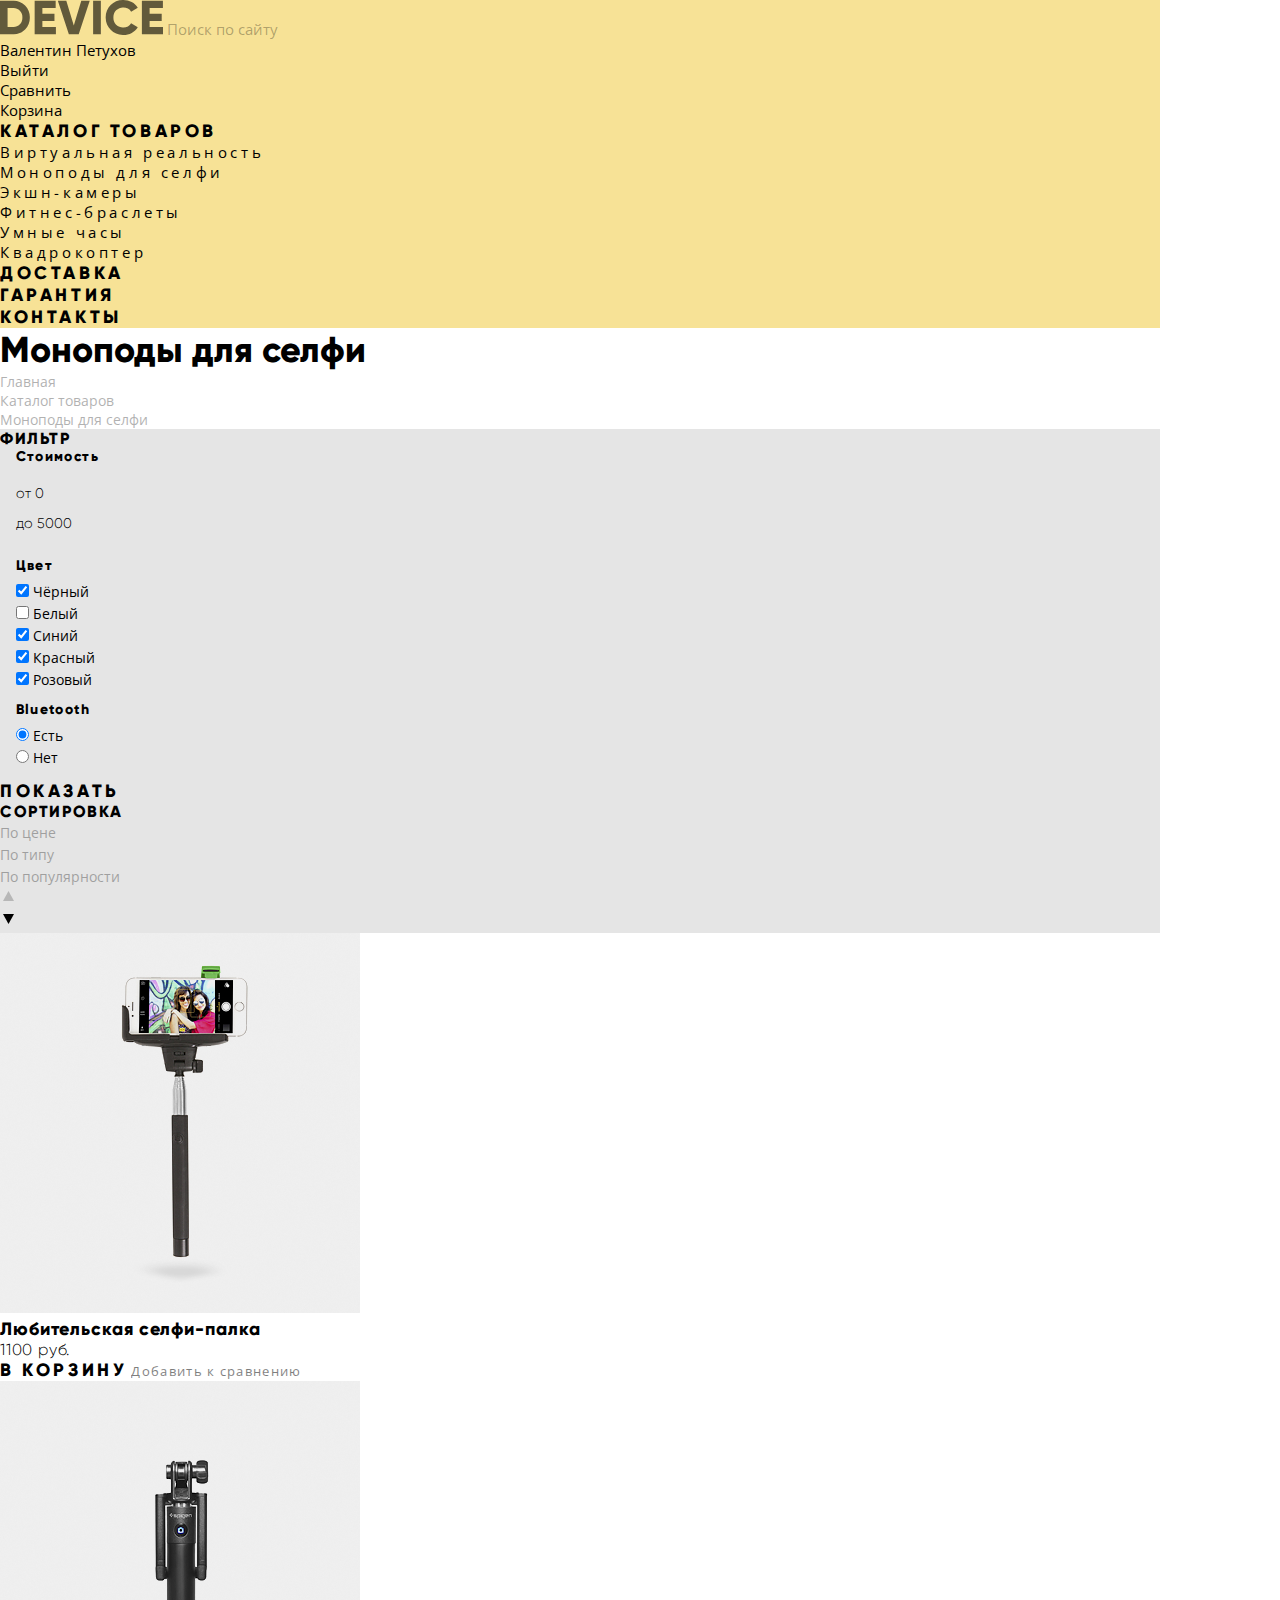
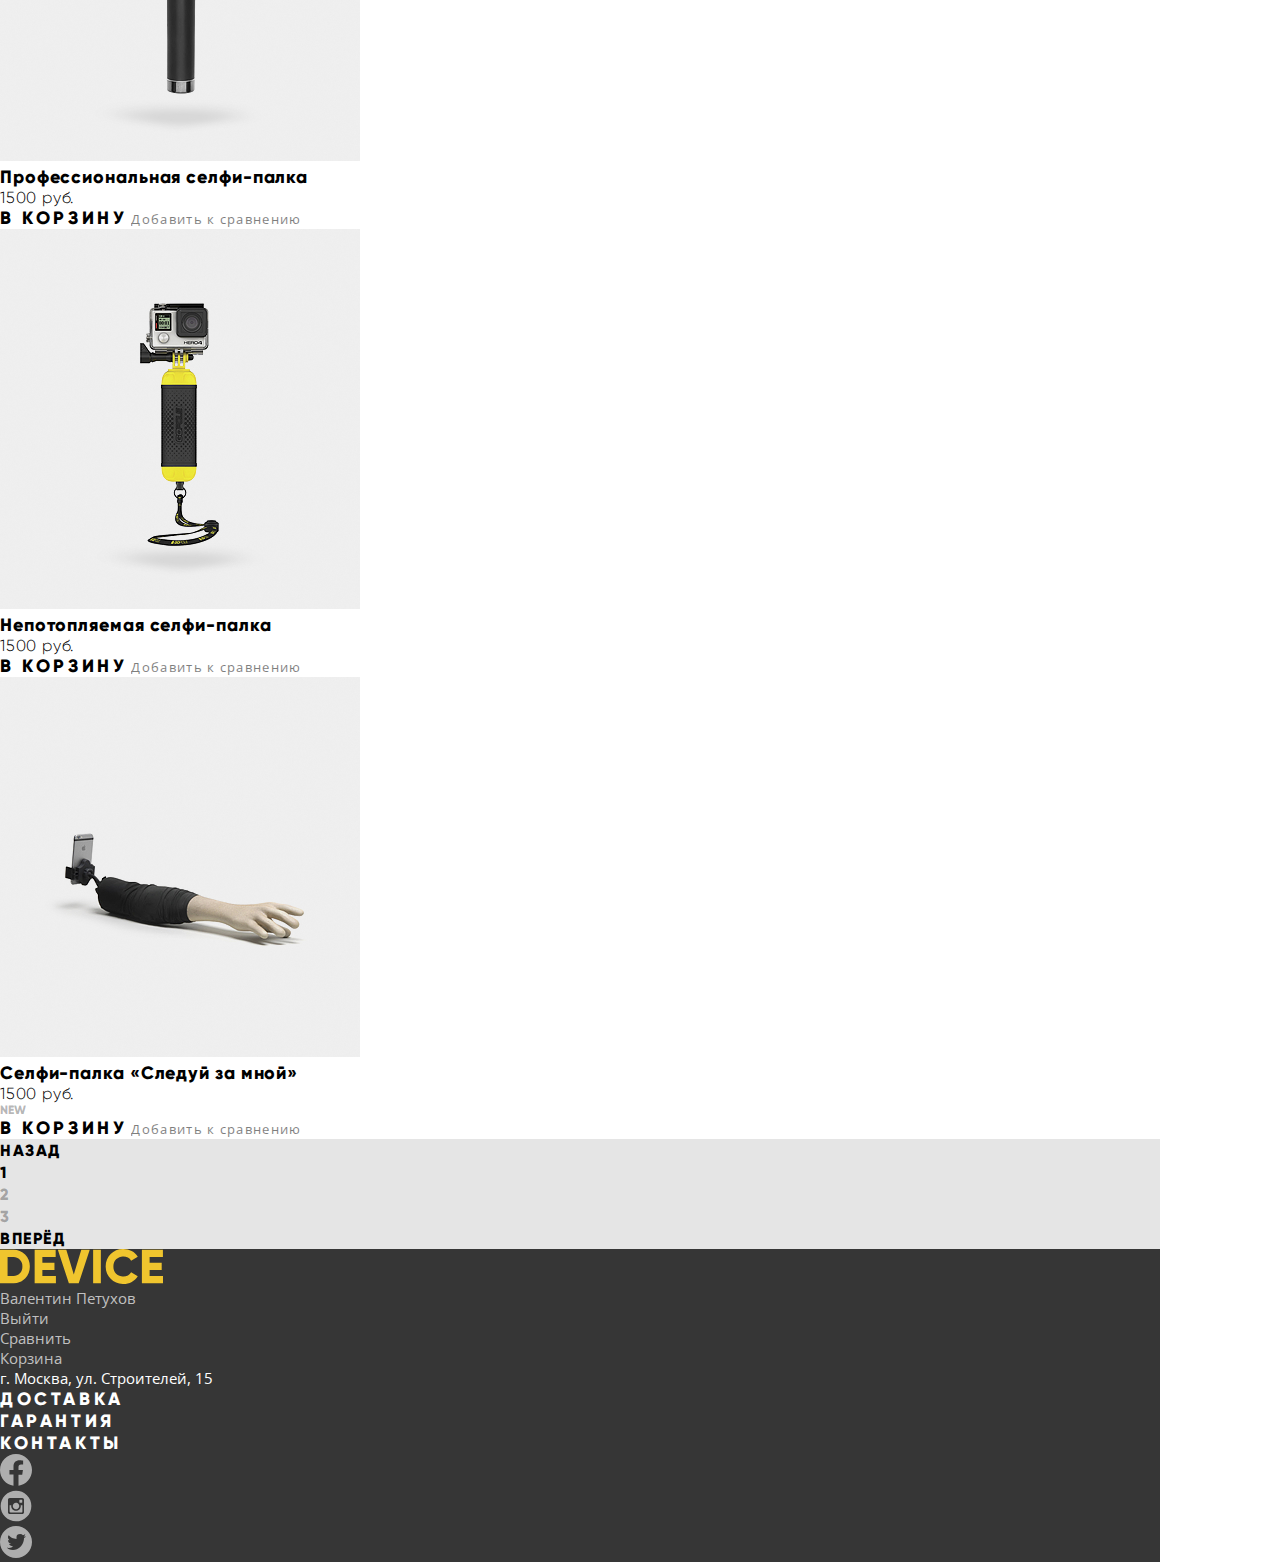
==== commit 46629b99: "доделал вроде!" ====
--- a/Source/catalog.html
+++ b/Source/catalog.html
@@ -10,7 +10,7 @@
     <body class="body">
         <header class="page-header">
             <nav>
-                <a href="Index.html"> <svg width="163" height="35" viewBox="0 0 163 35" fill="none" xmlns="http://www.w3.org/2000/svg">
+                <a class="header-logo" href="Index.html"> <svg width="163" height="35" viewBox="0 0 163 35" fill="none" xmlns="http://www.w3.org/2000/svg">
                     <g clip-path="url(#clip0_14310_23)">
                     <path fill-rule="evenodd" clip-rule="evenodd" d="M-0.151001 0.701993V34.302H13.381C15.5624 34.3553 17.7309 33.954 19.7487 33.1235C21.7665 32.2929 23.5892 31.0514 25.101 29.478C26.6506 27.9007 27.8665 26.0273 28.6761 23.9697C29.4857 21.912 29.8724 19.7124 29.813 17.502C29.8724 15.2916 29.4857 13.092 28.6761 11.0343C27.8665 8.97669 26.6506 7.1033 25.101 5.52599C23.5891 3.9527 21.7663 2.7113 19.7486 1.88079C17.7308 1.05028 15.5623 0.648834 13.381 0.701993H-0.151001ZM7.582 26.91V8.09099H13.382C14.5845 8.04309 15.7838 8.24675 16.903 8.68895C18.0223 9.13115 19.0369 9.80215 19.882 10.659C20.7304 11.5766 21.3875 12.6541 21.8149 13.8285C22.2422 15.0029 22.4313 16.2507 22.371 17.499C22.4313 18.7473 22.2423 19.9951 21.8149 21.1695C21.3876 22.3439 20.7305 23.4214 19.882 24.339C19.0371 25.196 18.0225 25.8672 16.9032 26.3094C15.7839 26.7516 14.5845 26.9551 13.382 26.907H7.582V26.91ZM42.382 20.958H54.464V13.658H42.378V8.09099H55.669V0.701993H34.645V34.302H55.91V26.91H42.378V20.958H42.382ZM78.725 34.302L89.744 0.701993H81.286L73.795 25.422L66.304 0.701993H57.847L68.866 34.302H78.725ZM93.125 34.302H100.858V0.701993H93.125V34.302ZM131.74 32.886C134.233 31.574 136.321 29.6076 137.781 27.198L131.111 23.358C130.381 24.659 129.279 25.7121 127.946 26.382C126.505 27.1262 124.903 27.504 123.282 27.482C121.962 27.5449 120.643 27.3343 119.408 26.8635C118.173 26.3927 117.048 25.6718 116.105 24.746C115.195 23.7791 114.489 22.6393 114.028 21.3942C113.568 20.1492 113.362 18.8242 113.423 17.498C113.362 16.1718 113.568 14.8468 114.028 13.6017C114.489 12.3567 115.195 11.2168 116.105 10.25C117.048 9.32422 118.173 8.60333 119.408 8.13252C120.643 7.6617 121.962 7.45113 123.282 7.51399C124.893 7.49098 126.486 7.86172 127.921 8.59399C129.263 9.2718 130.373 10.3326 131.111 11.642L137.781 7.80199C136.294 5.39746 134.191 3.43378 131.691 2.11399C129.109 0.720899 126.216 0.00268346 123.282 0.0259933C113.503 -0.246007 105.485 7.71699 105.691 17.498C105.483 27.279 113.5 35.245 123.279 34.974C126.229 35.0012 129.138 34.283 131.737 32.886H131.74ZM149.621 20.958H161.703V13.658H149.618V8.09099H162.908V0.701993H141.885V34.302H163.15V26.91H149.618V20.958H149.621Z" fill="black"/>
                     </g>
@@ -20,163 +20,226 @@
                     </clipPath>
                     </defs>
                     </svg> </a>
-                <a href="#">Поиск по сайту</a>
-                <ul class="reset-list">
-                    <li><a href="#">Валентин Петухов</a> </li>
-                    <li><a href="#">Выйти</a></li>
-                    <li><a href="#">Сравнить</a></li>
-                    <li><a href="#">Корзина</a></li>
+                <a class="search-link" href="#">Поиск по сайту</a>
+                <ul class="reset-list user-navigation">
+                    <li><a class="reset-link user-navigation-link" href="#">Валентин Петухов</a> </li>
+                    <li><a class="reset-link user-navigation-link" href="#">Выйти</a></li>
+                    <li><a class="reset-link user-navigation-link" href="#">Сравнить</a></li>
+                    <li><a class="reset-link user-navigation-link" href="#">Корзина</a></li>
                 </ul>
-                <ul class="reset-list">
-                    <li><a href="#">Каталог товаров</a>
-                        <ul class="reset-list">
-                            <li><a href="#">Виртуальная реальность</a> </li>
-                            <li><a href="#">Моноподы для селфи</a> </li>
-                            <li><a href="#">Экшн-камеры</a> </li>
-                            <li><a href="#">Фитнес-браслеты</a> </li>
-                            <li><a href="#">Умные часы</a> </li>
-                            <li><a href="#">Квадрокоптер</a> </li>
+                <ul class="reset-list site-navigation">
+                    <li><a class="reset-link site-navigation-link" href="#">Каталог товаров</a>
+                        <ul class="reset-list catalog-navigation">
+                            <li><a class="reset-link catalog-navigation-link" href="#">Виртуальная реальность</a> </li>
+                            <li><a class="reset-link catalog-navigation-link" href="#">Моноподы для селфи</a> </li>
+                            <li><a class="reset-link catalog-navigation-link" href="#">Экшн-камеры</a> </li>
+                            <li><a class="reset-link catalog-navigation-link" href="#">Фитнес-браслеты</a> </li>
+                            <li><a class="reset-link catalog-navigation-link" href="#">Умные часы</a> </li>
+                            <li><a class="reset-link catalog-navigation-link" href="#">Квадрокоптер</a> </li>
                         </ul>
                     </li>
-                    <li><a href="#">Доставка</a></li>
-                    <li><a href="#">Гарантия</a></li>
-                    <li><a href="#">Контакты</a></li>
+                    <li><a class="reset-link site-navigation-link" href="#">Доставка</a></li>
+                    <li><a class="reset-link site-navigation-link" href="#">Гарантия</a></li>
+                    <li><a class="reset-link site-navigation-link" href="#">Контакты</a></li>
                 </ul>
             </nav>
         </header>
             <main>
                 <h1 class="reset-header">Моноподы для селфи</h1>
-                <ul class="reset-list">
-                    <li><a href="Index.html">Главная</a></li>
-                    <li><a href="#">Каталог товаров</a></li>
-                    <li><a> Моноподы для селфи</a></li>
+                <ul class="reset-list breadcrumbs-list">
+                    <li><a class="reset-link breadcrumbs-link" href="Index.html">Главная</a></li>
+                    <li><a class="reset-link breadcrumbs-link" href="#">Каталог товаров</a></li>
+                    <li><a class="reset-link breadcrumbs-link"> Моноподы для селфи</a></li>
                 </ul>
+                <section class="filter">
+                    <h2 class="reset-header filter-header">Фильтр</h2>
+                    <!-- ФОРМА ПОИСКА -->
+                    <fieldset class="filter-fieldset">
+                        <legend class="filter-legend">Стоимость</legend>
+                        <div class="filter-range">
+                            <div class="range-control">
+                                <div class="scale">
+                                    <div class="bar"></div>
+                                </div>
+                                <div class="toggle toggle-min"></div>
+                                <p class="toggle-text">от 0</p>
+                                <div class="toggle toggle-max"></div>
+                                <p class="toggle-text"> до 5000</p>
+                            </div>
+                        </div> 
+                    </fieldset>
+                    <fieldset class="filter-fieldset">
+                        <legend class="filter-legend">Цвет</legend>
+                        <ul class="reset-list colors-list">
+                           <li>
+                                <input type="checkbox" id="black" checked>
+                                <label for="black">Чёрный</label>
+                           </li>
+                           <li>
+                                <input type="checkbox" id="white">
+                                <label for="white">Белый</label>
+                           </li>
+                           <li>
+                                <input type="checkbox" id="blue" checked>
+                                 <label for="blue">Синий</label>
+                            </li>
+                            <li>
+                                <input type="checkbox" id="red" checked>
+                                <label for="red">Красный</label>
+                           </li>
+                           <li>
+                                <input type="checkbox" id="pink" checked>
+                                <label for="pink">Розовый</label>
+                            </li>
+                        </ul>
+                    </fieldset>
+                    <fieldset class="filter-fieldset">
+                        <legend class="filter-legend">Bluetooth</legend>
+                        <ul class="reset-list bluetooth-list">
+                            <li>
+                                <input type="radio" id="bluetooth-yes" checked>
+                                <label for="bluetooth-yes">Есть</label>
+                            </li>
+                            <li>
+                                <input type="radio" id="bluetooth-no">
+                                <label for="bluetooth-no">Нет</label>
+                            </li>
+                        </ul>
+                    </fieldset>
+                    <button class="reset-button basic-button" type="button">Показать</button>
+                </section>
+                <section class="sorting">
+                    <h2 class="reset-header sorting-header">Сортировка</h2>
+                    <ul class="reset-list sorting-list">
+                        <li><a class="reset-link sorting-link" href="#">По цене</a></li>
+                        <li><a class="reset-link sorting-link" href="#">По типу</a></li>
+                        <li><a class="reset-link sorting-link" href="#">По популярности</a></li>
+                        <li><a class="reset-link" href="#"><svg width="18" height="18" viewBox="0 0 18 18" fill="none" xmlns="http://www.w3.org/2000/svg">
+                            <path opacity="0.2" d="M3 14H14L8.5 4L3 14Z" fill="black"/>
+                            </svg></a>
+                        </li>
+                        <li><a class="reset-link" href="#"><svg width="18" height="18" viewBox="0 0 18 18" fill="none" xmlns="http://www.w3.org/2000/svg">
+                            <path d="M14 4L3 4L8.5 14L14 4Z" fill="black"/>
+                            </svg></a>
+                        </li>
+                    </ul>
+                </section>
                 <section>
-                    <h2 class="reset-header">Фильтр</h2>
-                </section>
-                <section>
-                    <h2 class="reset-header">Сортировка</h2>
+                    <h2 class="visually-hidden">Результаты поиска</h2>
                     <ul class="reset-list">
-                        <li><a href="#">По цене</a></li>
-                        <li><a href="#">По типу</a></li>
-                        <li><a href="#">По популярности</a></li>
-                        <li><a href="#">По возрастанию</a></li>
-                        <li><a href="#">По убыванию</a></li>
-                    </ul>
-                </section>
-                <section>
-                    <ul class="reset-list">
                         <li>
                             <a href="#"> <img src="./img/item-1 1.jpg" width="360" height="381"> </a>
-                            <p class="reset-text">Любительская селфи-палка</p>
-                            <p class="reset-text">1100 руб.</p>
-                            <p class="reset-text">
-                                <a href="#">В корзину</a>
-                                <a href="#">Добавить к сравнению</a>
+                            <p class="reset-text item-name">Любительская селфи-палка</p>
+                            <p class="reset-text item-price">1100 руб.</p>
+                            <p class="reset-text">
+                                <a class="reset-link basic-button" href="#">В корзину</a>
+                                <a class="reset-link compare-link" href="#">Добавить к сравнению</a>
                             </p>
                         </li>
                         <li>
                             <a href="#"> <img src="./img/item-2 1.jpg" width="360" height="380"> </a>
-                            <p class="reset-text">Профессиональная селфи-палка</p>
-                            <p class="reset-text">1500 руб.</p>
-                            <p class="reset-text">
-                                <a href="#">В корзину</a>
-                                <a href="#">Добавить к сравнению</a>
+                            <p class="reset-text item-name">Профессиональная селфи-палка</p>
+                            <p class="reset-text item-price">1500 руб.</p>
+                            <p class="reset-text">
+                                <a class="reset-link basic-button" href="#">В корзину</a>
+                                <a class="reset-link compare-link" href="#">Добавить к сравнению</a>
                             </p>
                         </li>
                         <li>
                             <a href="#"> <img src="./img/item-3 1.jpg" width="360" height="380"> </a>
-                            <p class="reset-text">Непотопляемая селфи-палка</p>
-                            <p>1500 руб.</p>
-                            <p class="reset-text">
-                                <a href="#">В корзину</a>
-                                <a href="#">Добавить к сравнению</a>
+                            <p class="reset-text item-name">Непотопляемая селфи-палка</p>
+                            <p class="reset-text item-price">1500 руб.</p>
+                            <p class="reset-text">
+                                <a class="reset-link basic-button" href="#">В корзину</a>
+                                <a class="reset-link compare-link" href="#">Добавить к сравнению</a>
                             </p>
                         </li>
                         <li>
                             <a href="#"> <img src="./img/item-4 1.jpg" width="360" height="380"> </a>
-                            <p class="reset-text">Селфи-палка «Следуй за мной»</p>
-                            <p class="reset-text">1500 руб.</p>
-                            <p class="reset-text">
-                                <a href="#">В корзину</a>
-                                <a href="#">Добавить к сравнению</a>
-                            </p>
-                            <div>new</div>
+                            <p class="reset-text item-name">Селфи-палка «Следуй за мной»</p>
+                            <p class="reset-text item-price">1500 руб.</p>
+                            <div class="new-label">new</div>
+                            <p class="reset-text">
+                                <a class="reset-link basic-button" href="#">В корзину</a>
+                                <a class="reset-link compare-link" href="#">Добавить к сравнению</a>
+                            </p> 
                         </li>        
                     </ul>
                 </section>
-                <section>
+                <section class="pagination">
                     <h2 class="visually-hidden">Пагинация</h2>
-                    <a href="#">Назад</a>
+                    <a class="reset-link pagination-link pagination-back" href="#">Назад</a>
                     <ul class="reset-list">
                         <li>
-                            <a href="#">1</a>
-                        </li>
-                        <li>
-                            <a href="#">2</a>
-                        </li>
-                        <li>
-                            <a href="#">3</a>
+                            <a class="reset-link pagination-current pagination-link" href="#">1</a>
+                        </li>
+                        <li>
+                            <a class="reset-link pagination-link" href="#">2</a>
+                        </li>
+                        <li>
+                            <a class="reset-link pagination-link" href="#">3</a>
                         </li>
                     </ul>
-                    <a href="#">Вперёд</a>
+                    <a class="reset-link pagination-link pagination-forward" href="#">Вперёд</a>
                 </section>
             </main>
-    <footer>
+    <footer class="page-footer">
+        <a class="footer-logo" href="#">
         <img src="./icons/logo 6.svg" width="163" height="35" alt="DEVICE!">
+        </a>
         <nav>
             <ul class="reset-list">
                 <li>
-                    <a href="#">Валентин Петухов</a> 
-                </li>
-                <li>
-                    <a href="#">Выйти</a>
-                </li>
-                <li>
-                    <a href="#">Сравнить</a>
-                </li>
-                <li>
-                    <a href="#">Корзина</a>
+                    <a class="reset-link footer-user-link" href="#">Валентин Петухов</a> 
+                </li>
+                <li>
+                    <a class="reset-link footer-user-link" href="#">Выйти</a>
+                </li>
+                <li>
+                    <a class="reset-link footer-user-link" href="#">Сравнить</a>
+                </li>
+                <li>
+                    <a class="reset-link footer-user-link" href="#">Корзина</a>
                 </li>
             </ul>
         </nav>
         <p class="reset-text">г. Москва, ул. Строителей, 15</p>
         <ul class="reset-list">
-            <li><a href="#">Доставка</a></li>
-            <li><a href="#">Гарантия</a></li>
-            <li><a href="#">Контакты</a></li>
+            <li><a class="reset-link footer-link" href="#">Доставка</a></li>
+            <li><a class="reset-link footer-link" href="#">Гарантия</a></li>
+            <li><a class="reset-link footer-link" href="#">Контакты</a></li>
         </ul>
         <ul class="reset-list">
-            <li><a href="#"><svg width="32" height="32" viewBox="0 0 32 32" fill="none" xmlns="http://www.w3.org/2000/svg">
-            <g clip-path="url(#clip0_54_320)">
-            <path d="M31.9973 16C31.9973 7.16267 24.8347 0 15.9987 0C7.16267 0 0 7.16267 0 16C0 23.984 5.85067 30.6027 13.4987 31.8027V20.624H9.43733V15.9987H13.4987V12.4747C13.4987 8.464 15.888 6.24933 19.5413 6.24933C21.292 6.24933 23.1227 6.56133 23.1227 6.56133V10.4987H21.1067C19.12 10.4987 18.5 11.732 18.5 12.9973V16H22.9373L22.228 20.6253H18.5V31.804C26.148 30.604 31.9987 23.9853 31.9987 16H31.9973Z" fill="white" fill-opacity="0.6"/>
-            </g>
-            <defs>
-            <clipPath id="clip0_54_320">
-            <rect width="32" height="32" fill="white"/>
-            </clipPath>
-            </defs>
-            </svg></a></li>
-         <li><a href="#"><svg width="32" height="32" viewBox="0 0 32 32" fill="none" xmlns="http://www.w3.org/2000/svg">
-            <g clip-path="url(#clip0_54_322)">
-            <path d="M20.7999 16.0001C20.7999 17.2732 20.2942 18.4941 19.3941 19.3943C18.4939 20.2944 17.273 20.8001 15.9999 20.8001C14.7269 20.8001 13.506 20.2944 12.6058 19.3943C11.7057 18.4941 11.1999 17.2732 11.1999 16.0001C11.1999 15.7265 11.2287 15.4593 11.2783 15.2001H9.59995V21.5953C9.59995 22.0401 9.95995 22.4001 10.4047 22.4001H21.5967C21.8099 22.3997 22.0142 22.3147 22.1648 22.1639C22.3154 22.013 22.3999 21.8085 22.3999 21.5953V15.2001H20.7215C20.7711 15.4593 20.7999 15.7265 20.7999 16.0001ZM15.9999 19.2001C16.4203 19.2 16.8365 19.1171 17.2248 18.9562C17.6131 18.7952 17.9659 18.5594 18.263 18.2621C18.5602 17.9648 18.7958 17.6119 18.9566 17.2235C19.1174 16.8351 19.2001 16.4189 19.1999 15.9985C19.1998 15.5782 19.1169 15.162 18.956 14.7737C18.795 14.3854 18.5592 14.0326 18.2619 13.7355C17.9646 13.4383 17.6117 13.2026 17.2233 13.0419C16.8349 12.8811 16.4187 12.7984 15.9983 12.7985C15.1494 12.7987 14.3354 13.1362 13.7353 13.7366C13.1352 14.337 12.7981 15.1512 12.7983 16.0001C12.7986 16.849 13.136 17.6631 13.7364 18.2632C14.3368 18.8633 15.151 19.2003 15.9999 19.2001ZM19.8399 12.6401H21.7583C21.8858 12.6401 22.0081 12.5896 22.0983 12.4996C22.1886 12.4097 22.2395 12.2876 22.2399 12.1601V10.2417C22.2399 10.114 22.1892 9.99151 22.0989 9.90119C22.0086 9.81088 21.8861 9.76014 21.7583 9.76014H19.8399C19.7122 9.76014 19.5897 9.81088 19.4994 9.90119C19.4091 9.99151 19.3583 10.114 19.3583 10.2417V12.1601C19.3599 12.4241 19.5759 12.6401 19.8399 12.6401ZM15.9999 0.640137C11.9262 0.640137 8.01934 2.25842 5.13879 5.13898C2.25823 8.01954 0.639946 11.9264 0.639946 16.0001C0.639946 20.0739 2.25823 23.9807 5.13879 26.8613C8.01934 29.7419 11.9262 31.3601 15.9999 31.3601C18.0171 31.3601 20.0144 30.9628 21.878 30.1909C23.7415 29.419 25.4348 28.2876 26.8611 26.8613C28.2874 25.435 29.4188 23.7417 30.1907 21.8782C30.9626 20.0146 31.3599 18.0172 31.3599 16.0001C31.3599 13.983 30.9626 11.9857 30.1907 10.1221C29.4188 8.25856 28.2874 6.56528 26.8611 5.13898C25.4348 3.71267 23.7415 2.58126 21.878 1.80935C20.0144 1.03743 18.0171 0.640137 15.9999 0.640137ZM23.9999 22.2225C23.9999 23.2001 23.1999 24.0001 22.2223 24.0001H9.77755C8.79995 24.0001 7.99995 23.2001 7.99995 22.2225V9.77774C7.99995 8.80014 8.79995 8.00014 9.77755 8.00014H22.2223C23.1999 8.00014 23.9999 8.80014 23.9999 9.77774V22.2225Z" fill="white" fill-opacity="0.6"/>
-            </g>
-            <defs>
-            <clipPath id="clip0_54_322">
-            <rect width="32" height="32" fill="white"/>
-            </clipPath>
-            </defs>
-            </svg></a></li>
-         <li><a href="#"><svg width="32" height="32" viewBox="0 0 32 32" fill="none" xmlns="http://www.w3.org/2000/svg">
-            <g clip-path="url(#clip0_54_324)">
-            <path d="M16 32C13.8333 32 11.7604 31.5781 9.78125 30.7344C7.80208 29.8906 6.09896 28.7552 4.67188 27.3281C3.24479 25.901 2.10938 24.1979 1.26562 22.2188C0.421875 20.2396 0 18.1667 0 16C0 13.8333 0.421875 11.7604 1.26562 9.78125C2.10938 7.80208 3.24479 6.09896 4.67188 4.67188C6.09896 3.24479 7.80208 2.10938 9.78125 1.26562C11.7604 0.421875 13.8333 0 16 0C18.1667 0 20.2396 0.421875 22.2188 1.26562C24.1979 2.10938 25.901 3.24479 27.3281 4.67188C28.7552 6.09896 29.8906 7.80208 30.7344 9.78125C31.5781 11.7604 32 13.8333 32 16C32 18.1667 31.5781 20.2396 30.7344 22.2188C29.8906 24.1979 28.7552 25.901 27.3281 27.3281C25.901 28.7552 24.1979 29.8906 22.2188 30.7344C20.2396 31.5781 18.1667 32 16 32ZM25.4062 8C25.2812 8.0625 25.0938 8.17708 24.8438 8.34375L24.2344 8.75L23.6562 9.0625L23 9.28125C22.2292 8.42708 21.2812 8 20.1562 8C17.7188 8 16.5 9.02083 16.5 11.0625V12.9062C13.1458 12.7396 10.5729 11.5104 8.78125 9.21875C8.26042 9.76042 8 10.3542 8 11C8 12.375 8.51042 13.4167 9.53125 14.125C9.40625 14.125 9.22917 14.1354 9 14.1562C8.77083 14.1771 8.58854 14.1771 8.45312 14.1562C8.31771 14.1354 8.16667 14.0833 8 14C8 14.9583 8.25521 15.7552 8.76562 16.3906C9.27604 17.026 9.97917 17.4375 10.875 17.625C10.6667 17.875 10.375 18 10 18C9.66667 18 9.375 17.9062 9.125 17.7188C9.125 18.5312 9.51562 19.1615 10.2969 19.6094C11.0781 20.0573 11.9583 20.2917 12.9375 20.3125C12.5625 20.875 12.0156 21.2969 11.2969 21.5781C10.5781 21.8594 9.8125 22 9 22C8.70833 22 8.30729 21.9271 7.79688 21.7812C7.28646 21.6354 7.02083 21.5625 7 21.5625C7.33333 22.2292 8.01562 22.8021 9.04688 23.2812C10.0781 23.7604 11.3854 24 12.9688 24C14.3646 24 15.6667 23.7552 16.875 23.2656C18.0833 22.776 19.1146 22.125 19.9688 21.3125C20.8229 20.5 21.5573 19.5729 22.1719 18.5312C22.7865 17.4896 23.2448 16.4115 23.5469 15.2969C23.849 14.1823 24 13.0833 24 12C24 11.9583 24.125 11.8698 24.375 11.7344C24.625 11.599 24.9167 11.4167 25.25 11.1875C25.5833 10.9583 25.8333 10.7188 26 10.4688C24.875 10.4688 24.125 10.4896 23.75 10.5312C24.4792 10.0938 25.0312 9.25 25.4062 8Z" fill="white" fill-opacity="0.6"/>
-            </g>
-            <defs>
-            <clipPath id="clip0_54_324">
-            <rect width="32" height="32" fill="white"/>
-            </clipPath>
-            </defs>
-            </svg></a></li>
+            <li><a class="social-link" href="#"><svg width="32" height="32" viewBox="0 0 32 32" fill="none" xmlns="http://www.w3.org/2000/svg">
+                <g clip-path="url(#clip0_54_320)">
+                <path d="M31.9973 16C31.9973 7.16267 24.8347 0 15.9987 0C7.16267 0 0 7.16267 0 16C0 23.984 5.85067 30.6027 13.4987 31.8027V20.624H9.43733V15.9987H13.4987V12.4747C13.4987 8.464 15.888 6.24933 19.5413 6.24933C21.292 6.24933 23.1227 6.56133 23.1227 6.56133V10.4987H21.1067C19.12 10.4987 18.5 11.732 18.5 12.9973V16H22.9373L22.228 20.6253H18.5V31.804C26.148 30.604 31.9987 23.9853 31.9987 16H31.9973Z" fill="white"/>
+                </g>
+                <defs>
+                <clipPath id="clip0_54_320">
+                <rect width="32" height="32" fill="white"/>
+                </clipPath>
+                </defs>
+                </svg></a></li>
+            <li><a class="social-link" href="#"><svg width="32" height="32" viewBox="0 0 32 32" fill="none" xmlns="http://www.w3.org/2000/svg">
+                <g clip-path="url(#clip0_54_322)">
+                <path d="M20.7999 16.0001C20.7999 17.2732 20.2942 18.4941 19.3941 19.3943C18.4939 20.2944 17.273 20.8001 15.9999 20.8001C14.7269 20.8001 13.506 20.2944 12.6058 19.3943C11.7057 18.4941 11.1999 17.2732 11.1999 16.0001C11.1999 15.7265 11.2287 15.4593 11.2783 15.2001H9.59995V21.5953C9.59995 22.0401 9.95995 22.4001 10.4047 22.4001H21.5967C21.8099 22.3997 22.0142 22.3147 22.1648 22.1639C22.3154 22.013 22.3999 21.8085 22.3999 21.5953V15.2001H20.7215C20.7711 15.4593 20.7999 15.7265 20.7999 16.0001ZM15.9999 19.2001C16.4203 19.2 16.8365 19.1171 17.2248 18.9562C17.6131 18.7952 17.9659 18.5594 18.263 18.2621C18.5602 17.9648 18.7958 17.6119 18.9566 17.2235C19.1174 16.8351 19.2001 16.4189 19.1999 15.9985C19.1998 15.5782 19.1169 15.162 18.956 14.7737C18.795 14.3854 18.5592 14.0326 18.2619 13.7355C17.9646 13.4383 17.6117 13.2026 17.2233 13.0419C16.8349 12.8811 16.4187 12.7984 15.9983 12.7985C15.1494 12.7987 14.3354 13.1362 13.7353 13.7366C13.1352 14.337 12.7981 15.1512 12.7983 16.0001C12.7986 16.849 13.136 17.6631 13.7364 18.2632C14.3368 18.8633 15.151 19.2003 15.9999 19.2001ZM19.8399 12.6401H21.7583C21.8858 12.6401 22.0081 12.5896 22.0983 12.4996C22.1886 12.4097 22.2395 12.2876 22.2399 12.1601V10.2417C22.2399 10.114 22.1892 9.99151 22.0989 9.90119C22.0086 9.81088 21.8861 9.76014 21.7583 9.76014H19.8399C19.7122 9.76014 19.5897 9.81088 19.4994 9.90119C19.4091 9.99151 19.3583 10.114 19.3583 10.2417V12.1601C19.3599 12.4241 19.5759 12.6401 19.8399 12.6401ZM15.9999 0.640137C11.9262 0.640137 8.01934 2.25842 5.13879 5.13898C2.25823 8.01954 0.639946 11.9264 0.639946 16.0001C0.639946 20.0739 2.25823 23.9807 5.13879 26.8613C8.01934 29.7419 11.9262 31.3601 15.9999 31.3601C18.0171 31.3601 20.0144 30.9628 21.878 30.1909C23.7415 29.419 25.4348 28.2876 26.8611 26.8613C28.2874 25.435 29.4188 23.7417 30.1907 21.8782C30.9626 20.0146 31.3599 18.0172 31.3599 16.0001C31.3599 13.983 30.9626 11.9857 30.1907 10.1221C29.4188 8.25856 28.2874 6.56528 26.8611 5.13898C25.4348 3.71267 23.7415 2.58126 21.878 1.80935C20.0144 1.03743 18.0171 0.640137 15.9999 0.640137ZM23.9999 22.2225C23.9999 23.2001 23.1999 24.0001 22.2223 24.0001H9.77755C8.79995 24.0001 7.99995 23.2001 7.99995 22.2225V9.77774C7.99995 8.80014 8.79995 8.00014 9.77755 8.00014H22.2223C23.1999 8.00014 23.9999 8.80014 23.9999 9.77774V22.2225Z" fill="white"/>
+                </g>
+                <defs>
+                <clipPath id="clip0_54_322">
+                <rect width="32" height="32" fill="white"/>
+                </clipPath>
+                </defs>
+                </svg></a></li>
+            <li><a class="social-link" href="#"><svg width="32" height="32" viewBox="0 0 32 32" fill="none" xmlns="http://www.w3.org/2000/svg">
+                <g clip-path="url(#clip0_54_324)">
+                <path d="M16 32C13.8333 32 11.7604 31.5781 9.78125 30.7344C7.80208 29.8906 6.09896 28.7552 4.67188 27.3281C3.24479 25.901 2.10938 24.1979 1.26562 22.2188C0.421875 20.2396 0 18.1667 0 16C0 13.8333 0.421875 11.7604 1.26562 9.78125C2.10938 7.80208 3.24479 6.09896 4.67188 4.67188C6.09896 3.24479 7.80208 2.10938 9.78125 1.26562C11.7604 0.421875 13.8333 0 16 0C18.1667 0 20.2396 0.421875 22.2188 1.26562C24.1979 2.10938 25.901 3.24479 27.3281 4.67188C28.7552 6.09896 29.8906 7.80208 30.7344 9.78125C31.5781 11.7604 32 13.8333 32 16C32 18.1667 31.5781 20.2396 30.7344 22.2188C29.8906 24.1979 28.7552 25.901 27.3281 27.3281C25.901 28.7552 24.1979 29.8906 22.2188 30.7344C20.2396 31.5781 18.1667 32 16 32ZM25.4062 8C25.2812 8.0625 25.0938 8.17708 24.8438 8.34375L24.2344 8.75L23.6562 9.0625L23 9.28125C22.2292 8.42708 21.2812 8 20.1562 8C17.7188 8 16.5 9.02083 16.5 11.0625V12.9062C13.1458 12.7396 10.5729 11.5104 8.78125 9.21875C8.26042 9.76042 8 10.3542 8 11C8 12.375 8.51042 13.4167 9.53125 14.125C9.40625 14.125 9.22917 14.1354 9 14.1562C8.77083 14.1771 8.58854 14.1771 8.45312 14.1562C8.31771 14.1354 8.16667 14.0833 8 14C8 14.9583 8.25521 15.7552 8.76562 16.3906C9.27604 17.026 9.97917 17.4375 10.875 17.625C10.6667 17.875 10.375 18 10 18C9.66667 18 9.375 17.9062 9.125 17.7188C9.125 18.5312 9.51562 19.1615 10.2969 19.6094C11.0781 20.0573 11.9583 20.2917 12.9375 20.3125C12.5625 20.875 12.0156 21.2969 11.2969 21.5781C10.5781 21.8594 9.8125 22 9 22C8.70833 22 8.30729 21.9271 7.79688 21.7812C7.28646 21.6354 7.02083 21.5625 7 21.5625C7.33333 22.2292 8.01562 22.8021 9.04688 23.2812C10.0781 23.7604 11.3854 24 12.9688 24C14.3646 24 15.6667 23.7552 16.875 23.2656C18.0833 22.776 19.1146 22.125 19.9688 21.3125C20.8229 20.5 21.5573 19.5729 22.1719 18.5312C22.7865 17.4896 23.2448 16.4115 23.5469 15.2969C23.849 14.1823 24 13.0833 24 12C24 11.9583 24.125 11.8698 24.375 11.7344C24.625 11.599 24.9167 11.4167 25.25 11.1875C25.5833 10.9583 25.8333 10.7188 26 10.4688C24.875 10.4688 24.125 10.4896 23.75 10.5312C24.4792 10.0938 25.0312 9.25 25.4062 8Z" fill="white"/>
+                </g>
+                <defs>
+                <clipPath id="clip0_54_324">
+                <rect width="32" height="32" fill="white"/>
+                </clipPath>
+                </defs>
+                </svg></a></li>
         </ul>
     </footer>
     </body>
--- a/Source/css/style.css
+++ b/Source/css/style.css
@@ -14,7 +14,8 @@
     --white-60: rgba(255, 255, 255, 0.6);
     --white-70: rgba(255, 255, 255, 0.7);
     --black-30: rgba(0, 0, 0, 0.3);
-    --black-40: rgba(0, 0, 0, 0.4); 
+    --black-40: rgba(0, 0, 0, 0.4);
+    --black-60: rgba(0, 0, 0, 0.6);  
 }
 
 /* Fonts */
@@ -72,6 +73,16 @@
     margin: 0;
 }
 
+.reset-text {
+    padding: 0;
+    margin: 0;
+}
+
+.reset-link {
+    color: #000000;
+    text-decoration: none;
+}
+
 .page {
     height: 100%;
 }
@@ -99,14 +110,42 @@
     height: auto;
 }
 
-
-
+.reset-button {
+    background-color: transparent;
+    border: none;
+    padding: 0;
+}
+
+.basic-button {
+    font-family: "Gilroy", sans-serif;
+    font-weight: 800;
+    font-size: 18px;
+    color: var(--basic-black);
+    text-transform: uppercase;
+    letter-spacing: 3.6px;
+}
+
+.basic-button:hover {
+    background-color: var(--special-yellow-dark);
+}
+
+.basic-button:active {
+    color: var(--black-30);
+}
 /* Header */
 
 .page-header {
     background-color: var(--special-yellow);
 }
 
+.header-logo:hover {
+    opacity: 0.6;
+}
+
+.header-logo:active {
+    opacity: 0.3;
+}
+
 .user-navigation {
     font-family: "Open Sans";
     font-size: 15px;
@@ -115,8 +154,12 @@
     line-height: normal;    
 }
 
-.user-navigation a {
-    color: var(--basic-black);
+.user-navigation-link:hover {
+    opacity: 0.6;
+}
+
+.user-navigation-link:active {
+    opacity: 0.3;
 }
 
 .search-link {
@@ -128,15 +171,426 @@
     line-height: normal;
 }
 
+.search-link:hover {
+    color: var(--black-60);
+}
+
+.search-link:active {
+    color: #000000;
+}
+
 .site-navigation {
-    text-transform: uppercase;
-}
-
-.site-navigation a {
-    color: var(--basic-black);
-}
+    font-family: Gilroy;
+    font-size: 18px;
+    font-style: normal;
+    font-weight: 800;
+    line-height: normal;
+    letter-spacing: 3.6px;
+    text-transform: uppercase;
+}
+
+.site-navigation-link:hover {
+    opacity: 0.6;
+}
+
+.site-navigation-link:active {
+    opacity: 0.3;
+}
+
 
 .catalog-navigation {
+    font-family: Open Sans;
+    font-size: 15px;
+    font-style: normal;
+    font-weight: 300;
+    line-height: normal;
     text-transform: none;
-    /* letter-spacing: 3.6; */
-}+    letter-spacing: 3.6;
+}
+
+.catalog-navigation-link:hover {
+    opacity: 0.6;
+}
+
+.catalog-navigation-link:active {
+    opacity: 0.3;
+}
+
+.slider-header {
+    font-family: "Gilroy";
+    font-size: 47px;
+    font-style: normal;
+    font-weight: 800;
+    line-height: normal;
+}
+
+.slider-text {
+    font-family: "Open Sans";
+    font-size: 15px;
+    font-style: normal;
+    font-weight: 300;
+    line-height: normal;
+}
+
+.slider-link {
+    font-family: "Gilroy";
+    font-size: 18px;
+    font-style: normal;
+    font-weight: 800;
+    line-height: normal;
+    letter-spacing: 3.6px;
+    text-transform: uppercase;
+}
+
+.slider-link:hover {
+    background-color: var(--special-yellow-dark);
+}
+
+.slider-link:active {
+    color: var(--black-30);
+}
+
+.slider-features {
+    color: var(--basic-black);
+    font-family: "Gilroy";
+    font-size: 36px;
+    font-style: normal;
+    font-weight: 300;
+    line-height: normal;
+    letter-spacing: 3.6px;
+}
+
+.slider-features-description{
+    color: var(--basic-black);
+    font-family: "Gilroy";
+    font-size: 13px;
+    font-style: normal;
+    font-weight: 300;
+    line-height: normal;
+    letter-spacing: 1.3px;
+}
+
+.main-cat-link {
+   color: var(--basic-black);
+   font-family: "Gilroy";
+   font-size: 18px;
+   font-style: normal;
+   font-weight: 800;
+   line-height: normal;
+   letter-spacing: 0.9px; 
+}
+
+.main-cat-link:active {
+    opacity: 0.3;
+}
+
+.services-button {
+    font-weight: 800;
+    text-transform: uppercase;
+    letter-spacing: 3.6px;
+    background-color: transparent;
+    border: none;
+    padding: 0;
+}
+
+.services-button:hover {
+    background-color: var(--special-yellow-dark);
+}
+
+.services-button:active {
+    color: var(--special-yellow);
+    background-color: var(--basic-black);
+}
+
+.services-header, .about-header{
+    color: #000000;
+    font-family: "Gilroy";
+    font-size: 47px;
+    font-style: normal;
+    font-weight: 800;
+    line-height: normal;
+    letter-spacing: 9.4px;
+}
+
+.services-text {
+    color: #000000;
+    font-family: "Open Sans";
+    font-size: 15px;
+    font-style: normal;
+    font-weight: 300;
+    line-height: 30px;
+    letter-spacing: 1.5px;
+}
+
+.about-text{
+    color: #000000;
+    font-family: "Open Sans";
+    font-size: 15px;
+    font-style: normal;
+    font-weight: 300;
+    line-height: 28px;
+}
+
+.transport-companies-list li{
+    color: #000000;
+    font-family: "Gilroy";
+    font-size: 16px;
+    font-style: normal;
+    font-weight: 800;
+    line-height: 28px;
+}
+
+.about-link{
+    color: #000000;
+    font-family: "Gilroy";
+    font-size: 18px;
+    font-style: normal;
+    font-weight: 8000;
+    line-height: normal;
+    letter-spacing: 3.6px;
+    text-transform: uppercase;
+}
+
+.page-footer{
+    font-family: "Open Sans", sans-serif;
+    background-color: var(--basic-dark);
+    color: var(--basic-white);
+    font-weight: 300;
+    font-size: 15px;
+}
+
+.footer-logo:hover{
+    opacity: 0.6;
+}
+
+.footer-logo:active{
+    opacity: 0.3;
+}
+
+/* .footer-user-navigation
+{
+
+} */
+
+.footer-user-link{
+    font-family: "Open Sans", sans-serif;
+    color: var(--white-70);
+    font-size: 15px;
+    font-style: normal;
+    font-weight: 300;
+    line-height: normal;
+}
+
+.footer-user-link:hover{
+    color: #ffffff;
+}
+.footer-user-link:active{
+    color: var(--white-30);
+}
+
+/* .footer-site-navigation{
+
+} */
+
+.footer-link{
+    font-family: "Gilroy";
+    color: var(--basic-white);
+    font-size: 18px;
+    font-style: normal;
+    font-weight: 800;
+    line-height: normal;
+    letter-spacing: 3.6px;
+    text-transform: uppercase;
+}
+
+.footer-link:hover{
+    color: var(--white-60);
+}
+.footer-link:active{
+    color:var(--white-30);
+}
+
+.social-link {
+    fill-opacity: 0.6;
+}
+
+.social-link:hover {
+    fill-opacity: 0.3;
+}
+
+.social-link:active {
+    fill-opacity: 0.1;
+}
+
+.feedback-item input, .feedback-item textarea {
+    color: var(--black-40);
+    font-family: "Open Sans";
+    font-size: 14px;
+    font-style: normal;
+    font-weight: 400;
+    line-height: normal;
+    background-color: var(--basic-grey-Light);
+}
+
+/* CATALOG */
+
+.breadcrumbs-list {
+    color: var(--basic-black);
+    font-family: "Open Sans";
+    font-size: 14px;
+    font-style: normal;
+    font-weight: 300;
+    line-height: normal;
+    opacity: 0.3;
+}
+
+.breadcrumbs-link:hover {
+    opacity: 0.6;
+}
+
+.breadcrumbs-link:active {
+    opacity: 0.1;
+}
+
+/* FILTER */
+
+.filter {
+    background-color: var(--basic-grey-Light);
+}
+
+.filter-header, .sorting-header {
+    color: var(--basic-black);
+    font-family: "Gilroy";
+    font-size: 16px;
+    font-style: normal;
+    font-weight: 800;
+    line-height: normal;
+    letter-spacing: 1.6px;
+    text-transform: uppercase;
+}
+
+.filter-fieldset {
+    border: none;
+}
+
+.filter-fieldset label {
+    font-family: "Open Sans", sans-serif;
+    font-size: 14px;
+    font-weight: 300;
+    line-height: normal;
+}
+
+.filter-legend {
+    font-family: "Gilroy";
+    font-size: 14px;
+    font-style: normal;
+    font-weight: 800;
+    line-height: normal;
+    letter-spacing: 1.4px;
+}
+
+.toggle-text {
+    font-size: 14px;
+    font-weight: 300;
+}
+
+/* SORTING */
+
+.sorting {
+    background-color: var(--basic-grey-Light);
+} 
+
+.sorting-link {
+    font-family: "Open Sans", sans-serif;
+    font-size: 14px;
+    font-weight: 400;
+    opacity: 0.3;
+}
+
+.sorting-link:hover {
+    opacity: 0.6;
+}
+
+.sorting-link:active {
+    opacity: 1;
+}
+
+/* ITEMS */
+
+.item-name {
+    font-family: Gilroy;
+    font-size: 18px;
+    font-style: normal;
+    font-weight: 800;
+    line-height: normal;
+    letter-spacing: 0.9px;
+}
+
+.item-price {
+    font-family: Gilroy;
+    font-size: 16px;
+    font-style: normal;
+    font-weight: 300;
+    line-height: normal;
+    letter-spacing: 0.8px;
+}
+
+.compare-link {
+    font-family: "Open Sans";
+    font-size: 13px;
+    font-style: normal;
+    font-weight: 300;
+    line-height: normal;
+    letter-spacing: 1.3px;
+    opacity: 0.5;
+}
+
+.compare-link:hover {
+    opacity: 1;
+}
+
+.compare-link:active {
+    opacity: 0.2;
+}
+
+.new-label {
+    color: var(--black-30);
+    font-family: "Gilroy", sans-serif;
+    font-size: 12px;
+    text-transform: uppercase;    
+}
+
+
+/* PAGINATION */
+
+.pagination {
+    background-color: var(--basic-grey-Light);
+}
+
+.pagination-link {
+    color: var(--black-30);
+    font-size: 16px;
+    letter-spacing: 1.6px;
+    text-transform: uppercase;
+}
+
+.pagination-link:hover {
+    color: var(--black-60);
+}
+
+.pagination-link:active {
+    color: var(--basic-black);
+}
+
+.pagination-back, .pagination-forward, .pagination-current {
+    color: var(--basic-black);
+}
+
+.pagination-back:hover, .pagination-forward:hover {
+    background-color: var(--special-grey-link);
+}
+
+.pagination-back:active, .pagination-forward:active {
+    background-color: var(--special-grey-link);
+    color: var(--black-30);
+} 